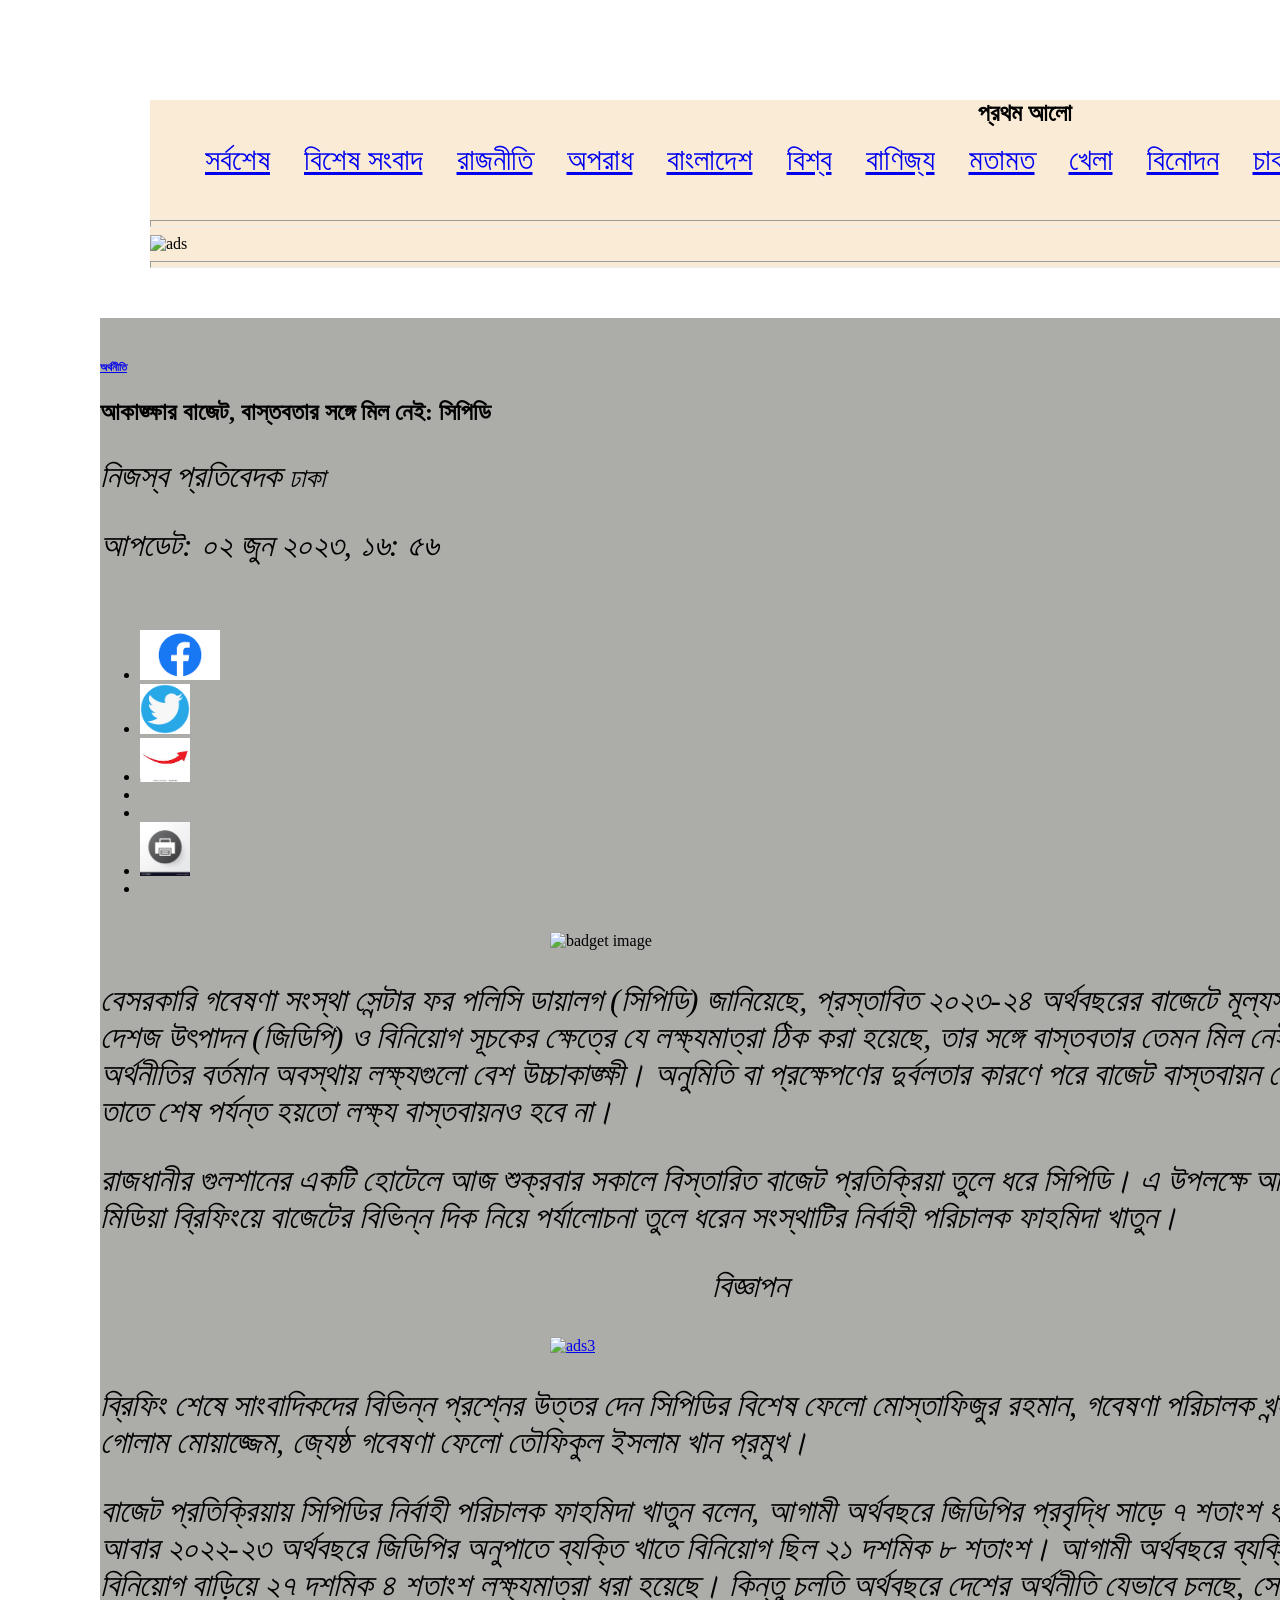
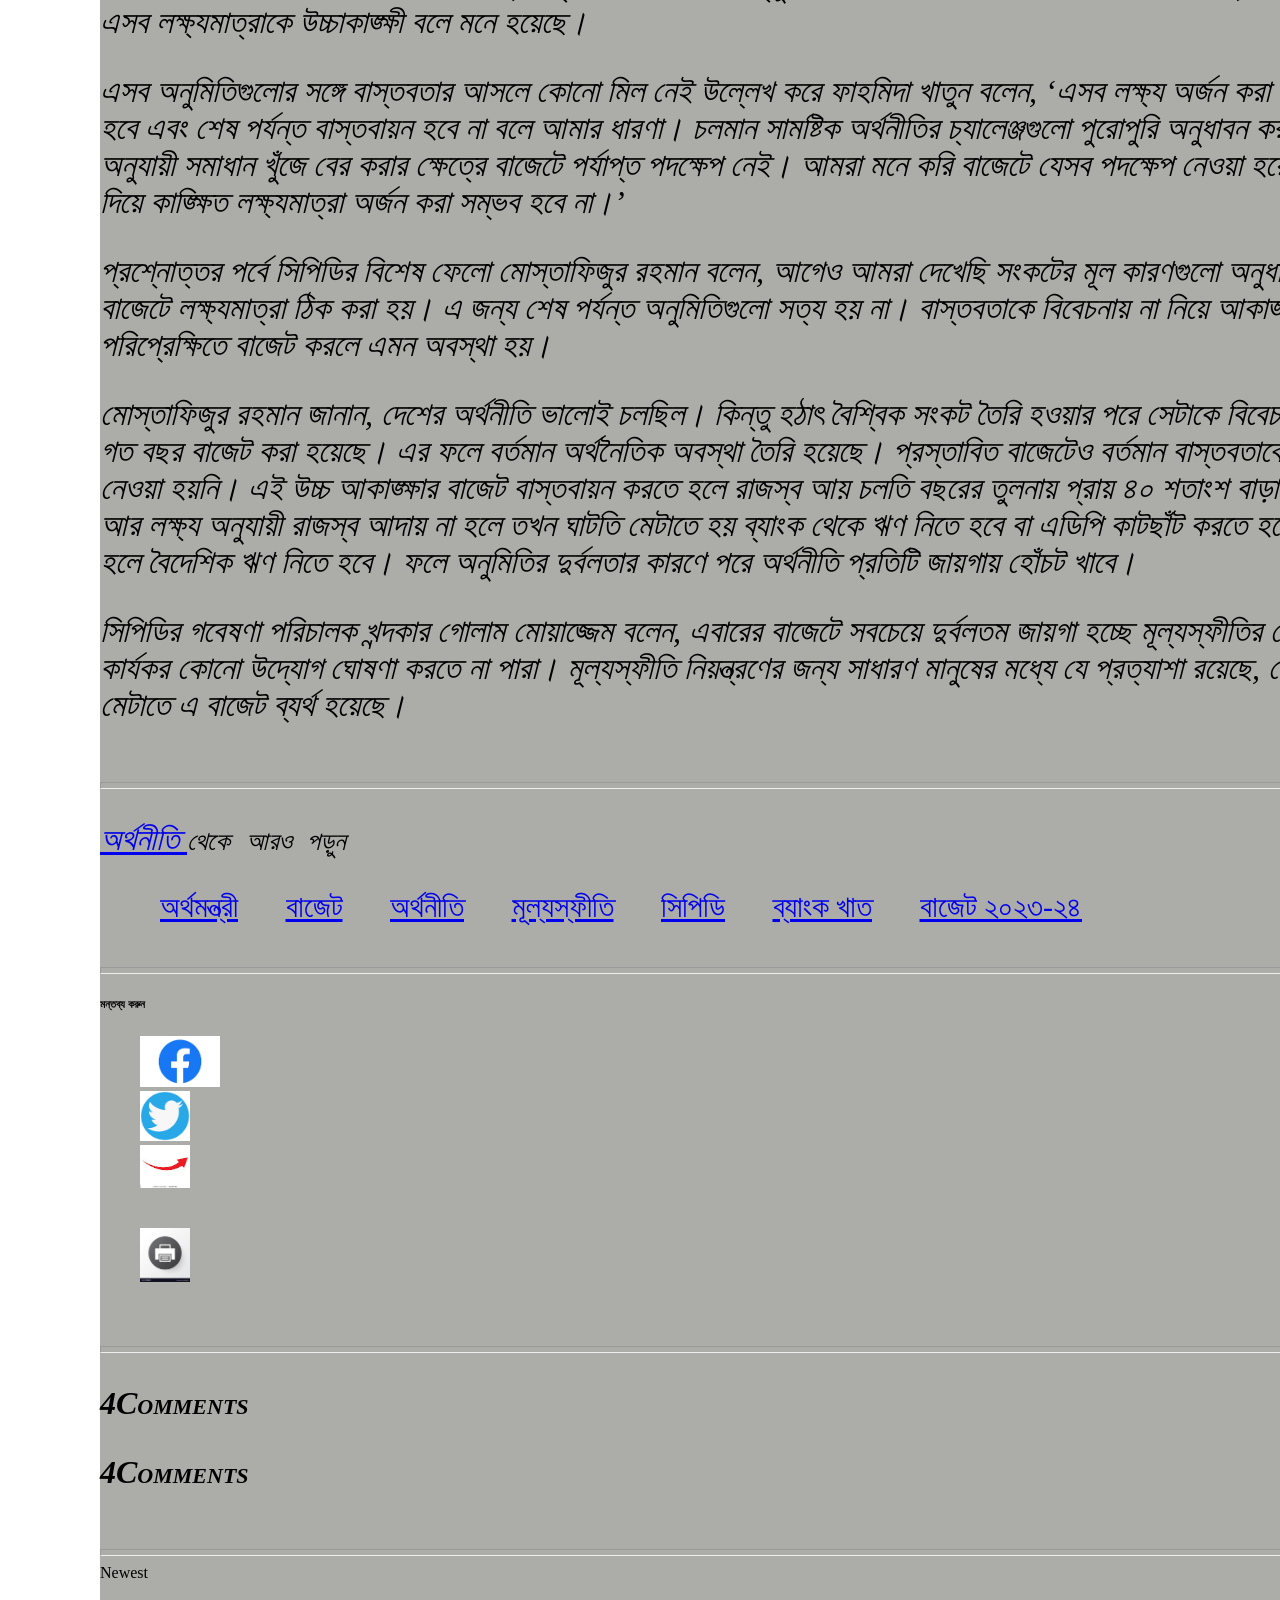
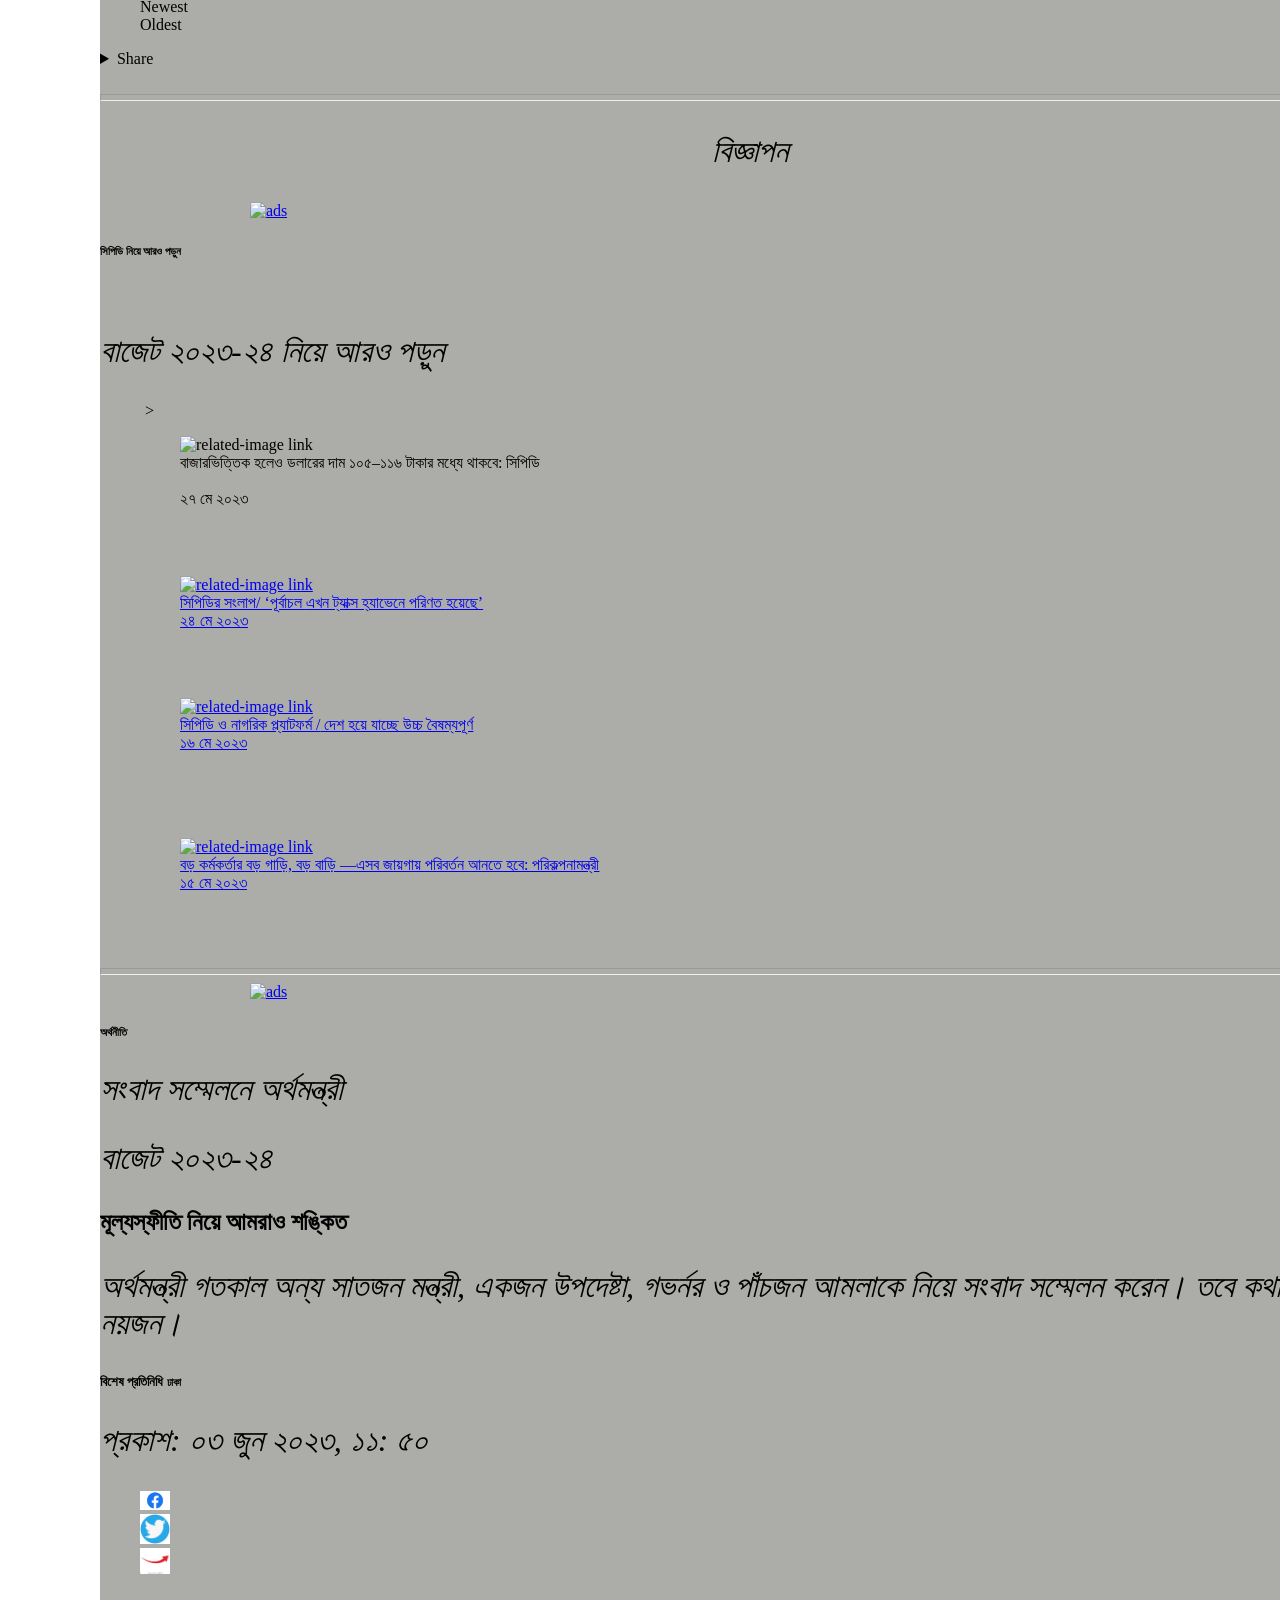
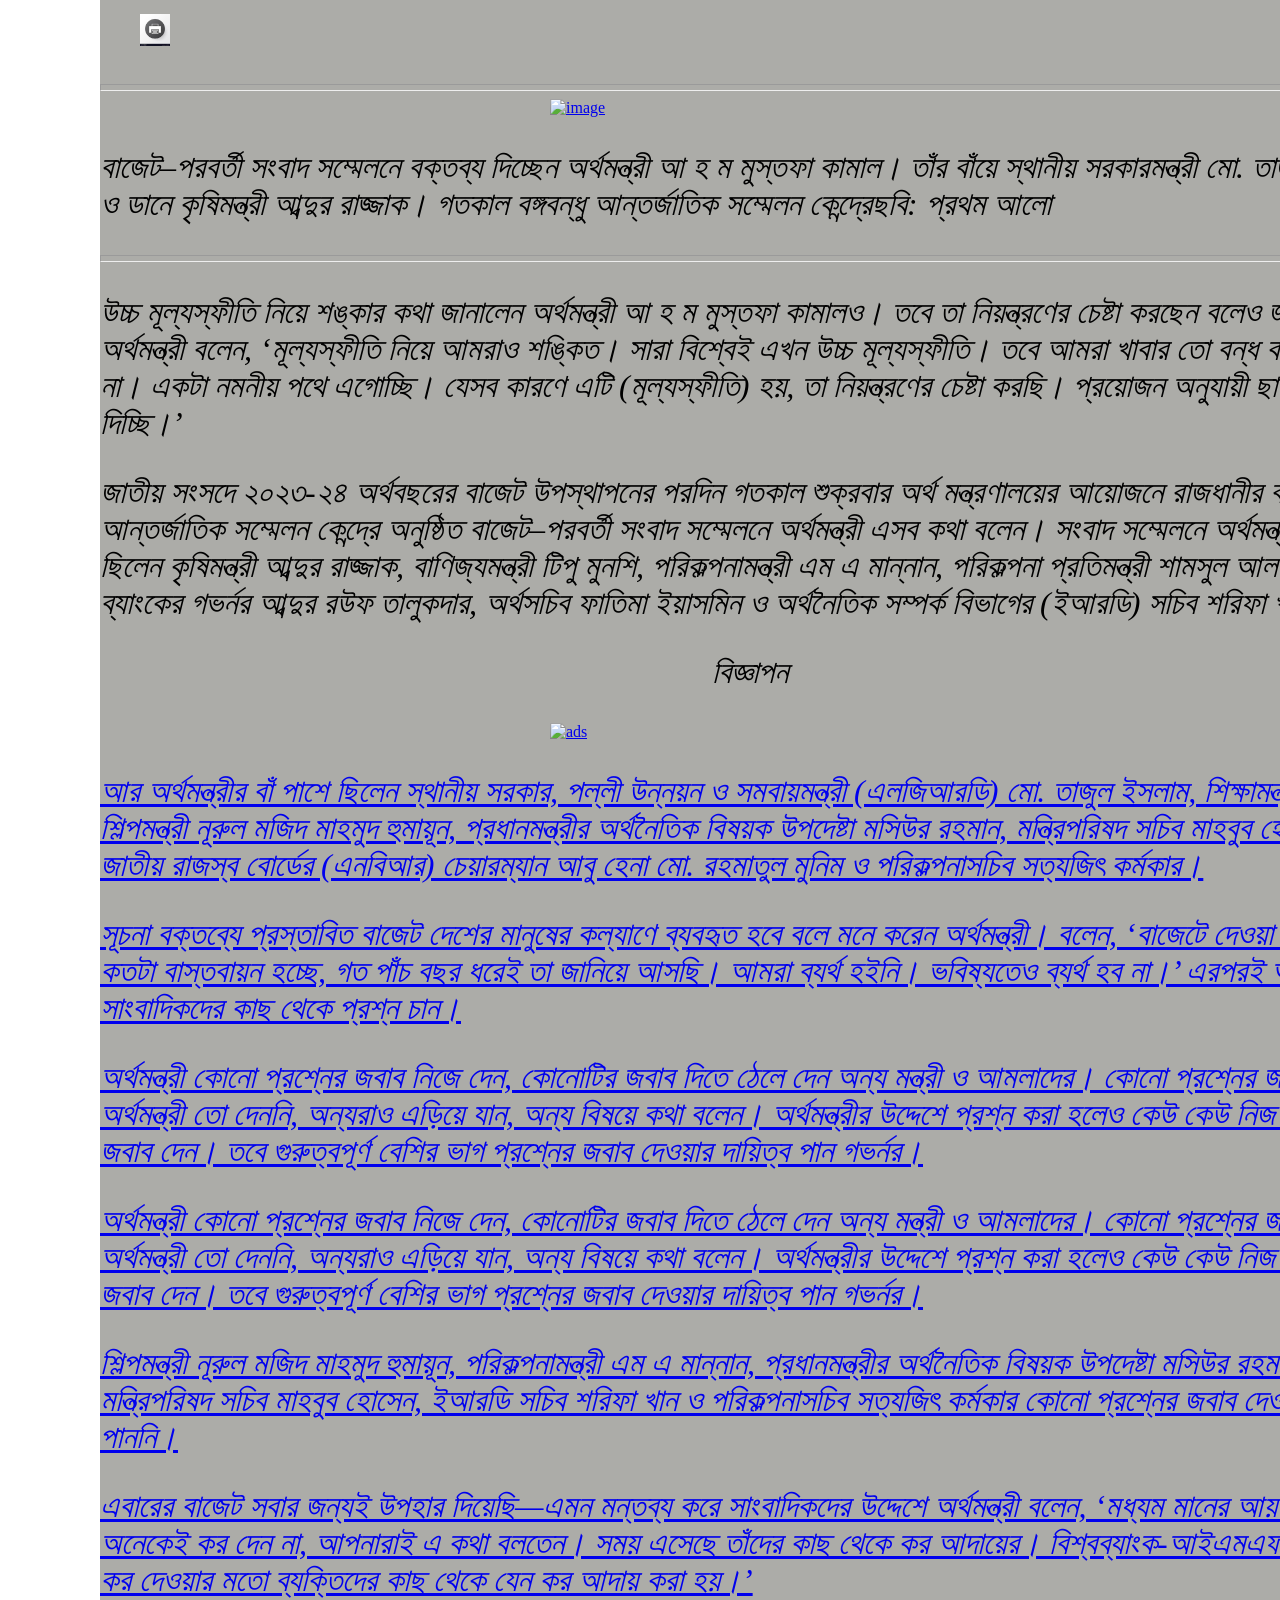
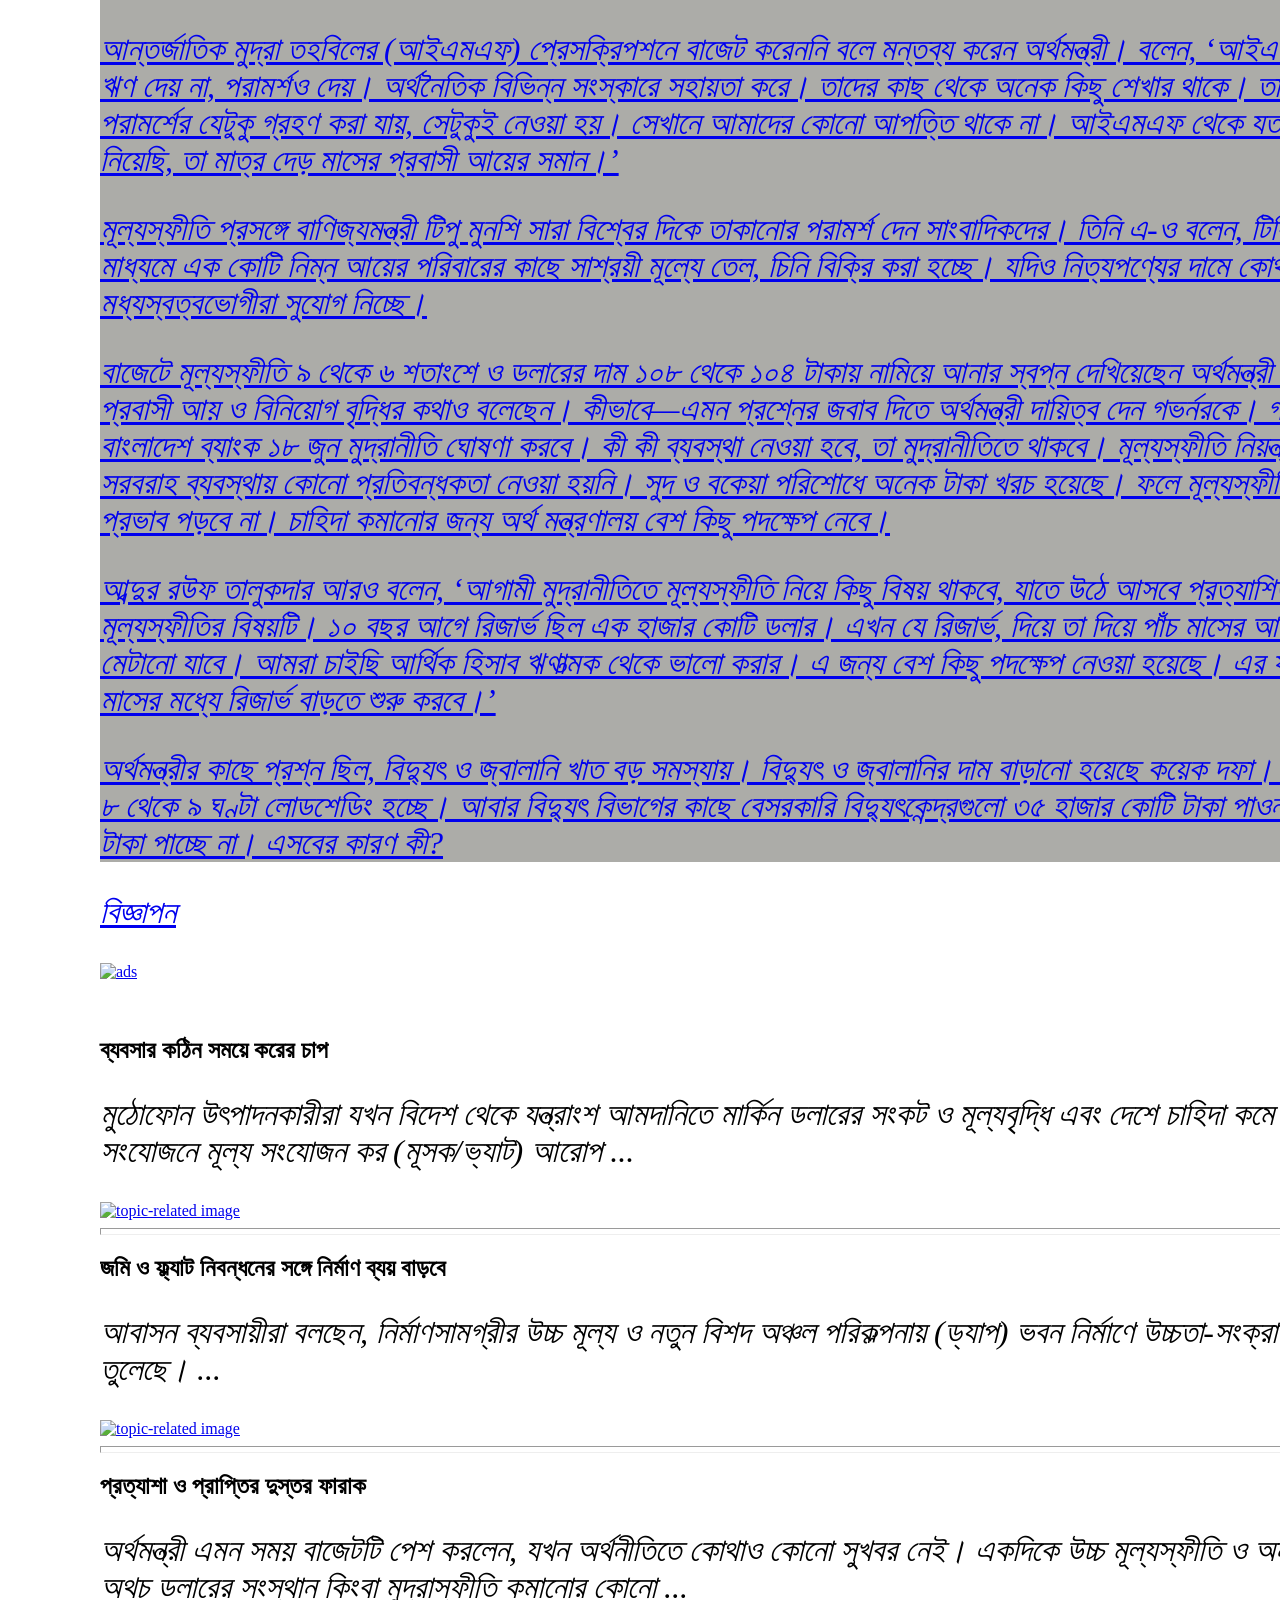
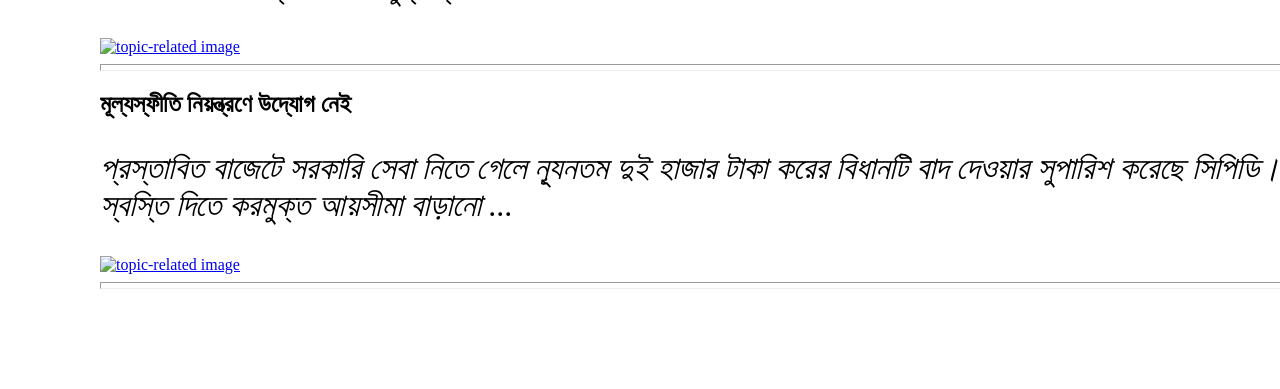
==== index2.html @ 580fdfc3 "kumrul" ====
<!DOCTYPE html>
<html lang="en">

<head>
    <meta charset="UTF-8">
    <meta http-equiv="X-UA-Compatible" content="IE=edge">
    <meta name="viewport" content="width=device-width, initial-scale=1.0">
    <title>Document</title>
    <link rel="stylesheet" href="./style.css">
</head>

<body>
    <header>
        <section id="left-side">
            <h1 class="center">প্রথম আলো</h1>
            <nav class="center-1">
                <ul type="none">
                    <li><a href="https://www.prothomalo.com/collection/latest">সর্বশেষ</a></li>
                    <li> <a href="https://www.prothomalo.com/collection/special-news">বিশেষ সংবাদ</a></li>
                    <li><a href="https://www.prothomalo.com/politics">রাজনীতি</a></li>
                    <li><a href="https://www.prothomalo.com/bangladesh/crime">অপরাধ</a></li>
                    <li><a href="https://www.prothomalo.com/bangladesh">বাংলাদেশ</a></li>
                    <li><a href="https://www.prothomalo.com/world">বিশ্ব</a></li>
                    <li><a href="https://www.prothomalo.com/business">বাণিজ্য</a></li>
                    <li><a href="https://www.prothomalo.com/opinion">মতামত</a></li>
                    <li><a href="https://www.prothomalo.com/sports">খেলা</a></li>
                    <li><a href="https://www.prothomalo.com/entertainment">বিনোদন</a></li>
                    <li><a href="https://www.prothomalo.com/chakri">চাকরি</a></li>
                    <li><a href="https://www.prothomalo.com/lifestyle">জীবনযাপন</a></li>
                </ul>
            </nav><br>
            <hr>
            <img class="center-center" src="https://tpc.googlesyndication.com/simgad/5088386105816211145" alt="ads">
            <hr>
        </section>
    </header>

    <section id="one">
        <br>
        <h6><a href="https://www.prothomalo.com/business/economics">অর্থনীতি</a></h6>
        <h1>আকাঙ্ক্ষার বাজেট, বাস্তবতার সঙ্গে মিল নেই:<bdi> সিপিডি </bdi></h1>
        <p>নিজস্ব প্রতিবেদক <small> ঢাকা</small></p>
        <p>আপডেট:<time datetime="০২ জুন ২০২৩"> ০২ জুন ২০২৩, ১৬: ৫৬</time> </p>
        <br>
        <nav class="right-center">
            <ul>
                <li><a
                        href="https://www.facebook.com/sharer.php?u=https%3A%2F%2Fwww.prothomalo.com%2Fbusiness%2Feconomics%2Fskcnb3nykr"><img
                            src="./facebook_logo.png" width="80" alt="facebook-logo"></a>
                </li>
                <li><a
                        href="https://twitter.com/intent/tweet?url=https%3A%2F%2Fwww.prothomalo.com%2Fbusiness%2Feconomics%2Fskcnb3nykr&text=%E0%A6%86%E0%A6%95%E0%A6%BE%E0%A6%99%E0%A7%8D%E0%A6%95%E0%A7%8D%E0%A6%B7%E0%A6%BE%E0%A6%B0%20%E0%A6%AC%E0%A6%BE%E0%A6%9C%E0%A7%87%E0%A6%9F%2C%20%E0%A6%AC%E0%A6%BE%E0%A6%B8%E0%A7%8D%E0%A6%A4%E0%A6%AC%E0%A6%A4%E0%A6%BE%E0%A6%B0%20%E0%A6%B8%E0%A6%99%E0%A7%8D%E0%A6%97%E0%A7%87%20%E0%A6%AE%E0%A6%BF%E0%A6%B2%20%E0%A6%A8%E0%A7%87%E0%A6%87%3A%20%E0%A6%B8%E0%A6%BF%E0%A6%AA%E0%A6%BF%E0%A6%A1%E0%A6%BF&hashtags="><img
                            src="./Twiter_logo.png" width="50" alt="twiter-logo"></a></li>
                <li><a href=""><img src="./arrow sing Logo.jpg" width="50" alt="arrow-logo"></a></li>
                <li><a href=""><img></a></li>
                <li><a href=""><img></a></li>
                <li><a href=""><img src="./printer icon.jpg" width="50" alt="printer-icon"></a></li>
                <li><a href=""><img></a></li>
            </ul>
        </nav>
        <br>
        <img class="center"
            src="https://images.prothomalo.com/prothomalo-bangla%2F2023-06%2F1a1f2895-3338-46bc-9389-0f0e1d585687%2F87c536b0_83f7_4d62_a951_beb219641e33.jpeg?auto=format%2Ccompress&fmt=webp&format=webp&w=640&dpr=0.7"
            alt="badget image" width="400">
        <p>বেসরকারি গবেষণা সংস্থা সেন্টার ফর পলিসি ডায়ালগ (সিপিডি) জানিয়েছে, প্রস্তাবিত ২০২৩-২৪ অর্থবছরের বাজেটে
            মূল্যস্ফীতি, মোট দেশজ উৎপাদন (জিডিপি) ও বিনিয়োগ সূচকের ক্ষেত্রে যে লক্ষ্যমাত্রা ঠিক করা হয়েছে, তার সঙ্গে
            বাস্তবতার তেমন মিল নেই। দেশের অর্থনীতির বর্তমান অবস্থায় লক্ষ্যগুলো বেশ উচ্চাকাঙ্ক্ষী। অনুমিতি বা
            প্রক্ষেপণের
            দুর্বলতার কারণে পরে বাজেট বাস্তবায়ন হোঁচট খাবে। তাতে শেষ পর্যন্ত হয়তো লক্ষ্য বাস্তবায়নও হবে না।</p>
        <p>রাজধানীর গুলশানের একটি হোটেলে আজ শুক্রবার সকালে বিস্তারিত বাজেট প্রতিক্রিয়া তুলে ধরে সিপিডি। এ উপলক্ষে
            আয়োজিত
            মিডিয়া ব্রিফিংয়ে বাজেটের বিভিন্ন দিক নিয়ে পর্যালোচনা তুলে ধরেন সংস্থাটির নির্বাহী পরিচালক ফাহমিদা খাতুন।
        </p>
        <p class="center">বিজ্ঞাপন</p>
        <a class="center"
            href="https://googleads.g.doubleclick.net/pcs/click?xai=[base64]&sai=AMfl-YTMuq5MRP1uqYsBCOn4aQPqOOZsIdN-yXxPgNc49a5EwS21IPSkkYRnrajxG0WVZWGPfqxP1-j8nHAwEiF547xNMtOenpgPDDCu-GRyGLirN3S-KZkFylwK5AR0p4o&sig=Cg0ArKJSzLRfTmu4ghQY&fbs_aeid=[gw_fbsaeid]&adurl=https://docs.google.com/forms/d/e/1FAIpQLSfctrtyma8u9CbpBIW5mMFS0llISg1J9PdzUiNBGLEJHPHDFA/viewform%3Fusp%3Dsf_link&nm=19&nx=65&ny=-172&mb=2"><img
                class="center" src="https://tpc.googlesyndication.com/simgad/10672469610374198808" alt="ads3"></a>

        <p>ব্রিফিং শেষে সাংবাদিকদের বিভিন্ন প্রশ্নের উত্তর দেন সিপিডির বিশেষ ফেলো মোস্তাফিজুর রহমান, গবেষণা পরিচালক
            খন্দকার গোলাম মোয়াজ্জেম, জ্যেষ্ঠ গবেষণা ফেলো তৌফিকুল ইসলাম খান প্রমুখ।</p>
        <p>বাজেট প্রতিক্রিয়ায় সিপিডির নির্বাহী পরিচালক ফাহমিদা খাতুন বলেন, আগামী অর্থবছরে জিডিপির প্রবৃদ্ধি সাড়ে ৭
            শতাংশ
            ধরা হয়েছে। আবার ২০২২-২৩ অর্থবছরে জিডিপির অনুপাতে ব্যক্তি খাতে বিনিয়োগ ছিল ২১ দশমিক ৮ শতাংশ। আগামী
            অর্থবছরে
            ব্যক্তিশ্রেণির বিনিয়োগ বাড়িয়ে ২৭ দশমিক ৪ শতাংশ লক্ষ্যমাত্রা ধরা হয়েছে। কিন্তু চলতি অর্থবছরে দেশের
            অর্থনীতি
            যেভাবে চলছে, সে আলোকে এসব লক্ষ্যমাত্রাকে উচ্চাকাঙ্ক্ষী বলে মনে হয়েছে।</p>
        <p>এসব অনুমিতিগুলোর সঙ্গে বাস্তবতার আসলে কোনো মিল নেই উল্লেখ করে ফাহমিদা খাতুন বলেন, ‘এসব লক্ষ্য অর্জন করা
            অনেক
            কঠিন হবে এবং শেষ পর্যন্ত বাস্তবায়ন হবে না বলে আমার ধারণা। চলমান সামষ্টিক অর্থনীতির চ্যালেঞ্জগুলো
            পুরোপুরি
            অনুধাবন করতে এবং সে অনুযায়ী সমাধান খুঁজে বের করার ক্ষেত্রে বাজেটে পর্যাপ্ত পদক্ষেপ নেই। আমরা মনে করি
            বাজেটে
            যেসব পদক্ষেপ নেওয়া হয়েছে, তা দিয়ে কাঙ্ক্ষিত লক্ষ্যমাত্রা অর্জন করা সম্ভব হবে না।’</p>
        <p>প্রশ্নোত্তর পর্বে সিপিডির বিশেষ ফেলো মোস্তাফিজুর রহমান বলেন, আগেও আমরা দেখেছি সংকটের মূল কারণগুলো অনুধাবন
            না
            করে বাজেটে লক্ষ্যমাত্রা ঠিক করা হয়। এ জন্য শেষ পর্যন্ত অনুমিতিগুলো সত্য হয় না। বাস্তবতাকে বিবেচনায় না
            নিয়ে
            আকাঙ্ক্ষার পরিপ্রেক্ষিতে বাজেট করলে এমন অবস্থা হয়।</p>
        <p>মোস্তাফিজুর রহমান জানান, দেশের অর্থনীতি ভালোই চলছিল। কিন্তু হঠাৎ বৈশ্বিক সংকট তৈরি হওয়ার পরে সেটাকে
            বিবেচনায়
            না নিয়ে গত বছর বাজেট করা হয়েছে। এর ফলে বর্তমান অর্থনৈতিক অবস্থা তৈরি হয়েছে। প্রস্তাবিত বাজেটেও বর্তমান
            বাস্তবতাকে বিবেচনায় নেওয়া হয়নি। এই উচ্চ আকাঙ্ক্ষার বাজেট বাস্তবায়ন করতে হলে রাজস্ব আয় চলতি বছরের তুলনায়
            প্রায় ৪০ শতাংশ বাড়াতে হবে। আর লক্ষ্য অনুযায়ী রাজস্ব আদায় না হলে তখন ঘাটতি মেটাতে হয় ব্যাংক থেকে ঋণ নিতে
            হবে
            বা এডিপি কাটছাঁট করতে হবে। তা না হলে বৈদেশিক ঋণ নিতে হবে। ফলে অনুমিতির দুর্বলতার কারণে পরে অর্থনীতি
            প্রতিটি
            জায়গায় হোঁচট খাবে।</p>
        <p>সিপিডির গবেষণা পরিচালক খন্দকার গোলাম মোয়াজ্জেম বলেন, এবারের বাজেটে সবচেয়ে দুর্বলতম জায়গা হচ্ছে
            মূল্যস্ফীতির
            ক্ষেত্রে কার্যকর কোনো উদ্যোগ ঘোষণা করতে না পারা। মূল্যস্ফীতি নিয়ন্ত্রণের জন্য সাধারণ মানুষের মধ্যে যে
            প্রত্যাশা রয়েছে, সে আকাঙ্ক্ষা মেটাতে এ বাজেট ব্যর্থ হয়েছে।</p>
        <br>
        <hr>
        <p><a href="https://www.prothomalo.com/business/economics"> অর্থনীতি </a> <code>থেকে আরও পড়ুন</code></p>
        <nav class="center-left">
            <ul type="none">
                <li>
                    <a
                        href="https://www.prothomalo.com/topic/%E0%A6%85%E0%A6%B0%E0%A7%8D%E0%A6%A5%E0%A6%AE%E0%A6%A8%E0%A7%8D%E0%A6%A4%E0%A7%8D%E0%A6%B0%E0%A7%80">
                        অর্থমন্ত্রী</a>
                </li>
                <li>
                    <a href="https://www.prothomalo.com/topic/%E0%A6%AC%E0%A6%BE%E0%A6%9C%E0%A7%87%E0%A6%9F">বাজেট</a>
                </li>
                <li>
                    <a
                        href="https://www.prothomalo.com/topic/%E0%A6%85%E0%A6%B0%E0%A7%8D%E0%A6%A5%E0%A6%A8%E0%A7%80%E0%A6%A4%E0%A6%BF">অর্থনীতি</a>
                </li>
                <li>
                    <a
                        href="https://www.prothomalo.com/topic/%E0%A6%AE%E0%A7%82%E0%A6%B2%E0%A7%8D%E0%A6%AF%E0%A6%B8%E0%A7%8D%E0%A6%AB%E0%A7%80%E0%A6%A4%E0%A6%BF">মূল্যস্ফীতি</a>
                </li>
                <li>
                    <a
                        href="https://www.prothomalo.com/topic/%E0%A6%B8%E0%A6%BF%E0%A6%AA%E0%A6%BF%E0%A6%A1%E0%A6%BF">সিপিডি</a>
                </li>
                <li>
                    <a
                        href="https://www.prothomalo.com/topic/%E0%A6%AC%E0%A7%8D%E0%A6%AF%E0%A6%BE%E0%A6%82%E0%A6%95-%E0%A6%96%E0%A6%BE%E0%A6%A4">ব্যাংক
                        খাত</a>
                </li>
                <li>
                    <a
                        href="https://www.prothomalo.com/topic/%E0%A6%AC%E0%A6%BE%E0%A6%9C%E0%A7%87%E0%A6%9F-%E0%A7%A8%E0%A7%A6%E0%A7%A8%E0%A7%A9-%E0%A7%A8%E0%A7%AA">বাজেট
                        ২০২৩-২৪</a>
                </li>
            </ul>
        </nav><br>
        <hr>
        <h6>মন্তব্য করুন</h6>
        <nav class="right-center">
            <ul type="none">
                <li><a
                        href="https://www.facebook.com/sharer.php?u=https%3A%2F%2Fwww.prothomalo.com%2Fbusiness%2Feconomics%2Fskcnb3nykr"><img
                            src="./facebook_logo.png" width="80" alt="facebook-logo"></a>
                </li>
                <li><a
                        href="https://twitter.com/intent/tweet?url=https%3A%2F%2Fwww.prothomalo.com%2Fbusiness%2Feconomics%2Fskcnb3nykr&text=%E0%A6%86%E0%A6%95%E0%A6%BE%E0%A6%99%E0%A7%8D%E0%A6%95%E0%A7%8D%E0%A6%B7%E0%A6%BE%E0%A6%B0%20%E0%A6%AC%E0%A6%BE%E0%A6%9C%E0%A7%87%E0%A6%9F%2C%20%E0%A6%AC%E0%A6%BE%E0%A6%B8%E0%A7%8D%E0%A6%A4%E0%A6%AC%E0%A6%A4%E0%A6%BE%E0%A6%B0%20%E0%A6%B8%E0%A6%99%E0%A7%8D%E0%A6%97%E0%A7%87%20%E0%A6%AE%E0%A6%BF%E0%A6%B2%20%E0%A6%A8%E0%A7%87%E0%A6%87%3A%20%E0%A6%B8%E0%A6%BF%E0%A6%AA%E0%A6%BF%E0%A6%A1%E0%A6%BF&hashtags="><img
                            src="./Twiter_logo.png" width="50" alt="twiter-logo"></a></li>
                <li><a href=""><img src="./arrow sing Logo.jpg" width="50" alt="arrow-logo"></a></li>
                <li><a href=""><img></a></li>
                <li><a href=""><img></a></li>
                <li><a href=""><img src="./printer icon.jpg" width="50" alt="printer-icon"></a></li>
                <li><a href=""><img></a></li>
            </ul>
        </nav>
        <br>
        <hr>
        <p><b>4Comments</b></p>
        <p class="right"><b>4Comments</b></p>
        <br>
        <hr>
        <details">
            <summary>Newest</summary>
            <ul type="none">
                <li>Newest</li>
                <li>Oldest</li>
            </ul>
            </details>
            <details class="right">
                <summary>Share</summary>
                <ul type="none">
                    <li><a><img src="./Twiter_logo.png"></a></li>
                    <li><a href=""><img src="./facebook_logo.png" width="30" alt="fb-logo"> </a></li>
                </ul>
            </details>

            <br>
            <hr>
            <p class="center">বিজ্ঞাপন</p>
            <a
                href="https://googleads.g.doubleclick.net/pcs/click?xai=[base64]&sai=AMfl-YTgwOcUrX0Kx6wZ8lCmRoLxMfLuuJ58GZWMhF4FR99AxWeHFdbSc5P9jGpSNR0QzZmBiLnQ6NqhmsJoiaIdgcRFbxNTt25WL3TVaijNDkPJ6SM3bg2KJR6DBgbNu6I&sig=Cg0ArKJSzKd87kzKEblC&fbs_aeid=[gw_fbsaeid]&adurl=http://orionelectronicsbd.com/%3Ffbclid%3DIwAR2cYzohZswQ0IQIjbDSvB8L3P4xL82Z3TBqrqsrJ8HTWR9b1oOC3CKMZYE&nm=12&nx=180&ny=-93&mb=2"><img
                    class="center-2" src="https://tpc.googlesyndication.com/simgad/16714054694894329555" alt="ads"></a>
            <h6>সিপিডি নিয়ে আরও পড়ুন</h6>
            <br>
            <p>বাজেট ২০২৩-২৪ নিয়ে আরও পড়ুন</p>
            <nav class="center--1">
                <ul type="none">
                    <li>
                        <a href="https://www.prothomalo.com/business/economics/e2i8el54sa"></a>>
                        <figure><img
                                src="https://images.prothomalo.com/prothomalo-bangla%2F2021-05%2F06b55633-35b4-40cd-b28a-39fd79f5d405%2FCPD_logo_box.jpg?rect=0%2C0%2C1601%2C1067&auto=format%2Ccompress&fmt=webp&format=webp&w=240&dpr=0.7"
                                width="20%" alt="related-image link"><br>
                            <figcaption> বাজারভিত্তিক হলেও<wbr> ডলারের দাম ১০৫–১১৬ টাকার <wbr>মধ্যে থাকবে: সিপিডি
                            </figcaption><br>
                            <time datetime="২৭ মে ২০২৩">২৭ মে ২০২৩</time>
                        </figure>
                        </a>
                    </li><br>
                    <li>
                        <a href="https://www.prothomalo.com/business/economics/i6qgsn4rgl">
                            <figure><img
                                    src="https://images.prothomalo.com/prothomalo-bangla%2F2023-05%2F9c744618-5187-4b4d-a1b0-1c01354405ea%2FTAS_5630032042.JPG?rect=0%2C0%2C6466%2C4311&auto=format%2Ccompress&fmt=webp&format=webp&w=240&dpr=0.7"
                                    width="20%" width="20%" alt="related-image link"><br>
                                <figcaption> সিপিডির সংলাপ/ ‘পূর্বাচল <wbr>এখন ট্যাক্স হ্যাভেনে পরিণত <wbr> হয়েছে’
                                </figcaption>
                                <time datetime="২৪ মে ২০২৩">২৪ মে ২০২৩</time>

                            </figure>
                        </a>
                    </li><br>
                    <li>
                        <a href="https://www.prothomalo.com/business/nhds0twcsg">
                            <figure> <img
                                    src="https://images.prothomalo.com/prothomalo-bangla%2F2023-05%2F95d152a2-48a8-44d6-a447-2c82f33b6fee%2F_DH0781_20230515_CPD_010.JPG?auto=format%2Ccompress&fmt=webp&format=webp&w=240&dpr=0.7"
                                    width="20%" alt="related-image link"><br>
                                <figcaption> সিপিডি ও নাগরিক প্ল্যাটফর্ম /<wbr> দেশ হয়ে যাচ্ছে উচ্চ বৈষম্যপূর্ণ <br>
                                    <time datetime="১৬ মে ২০২৩">১৬ মে ২০২৩</time>
                                </figcaption>
                            </figure>
                        </a>
                    </li>
                    <br><br>
                    <li><a href="https://www.prothomalo.com/business/economics/r9pz9sy7ur">
                            <figure><img
                                    src="https://images.prothomalo.com/prothomalo-bangla%2F2023-05%2Fa64266cf-cb2a-4ea4-90cd-7578c30911b2%2F73308774_ee64_48a6_98a9_4ace7c5b8dac.jpeg?rect=1%2C0%2C1280%2C853&auto=format%2Ccompress&fmt=webp&format=webp&w=240&dpr=0.7"
                                    width="20%" alt="related-image link"><br>
                                <figcaption>বড় কর্মকর্তার বড় গাড়ি, বড় <wbr>বাড়ি —এসব জায়গায় পরিবর্তন <wbr> আনতে হবে: পরিকল্পনামন্ত্রী
                                    <br>
                                    <time datetime="১৫ মে ২০২৩">১৫ মে ২০২৩</time>

                                </figcaption>
                            </figure>
                        </a>
                    </li>
                </ul>

            </nav>
            <br>
            <hr>
            <a
                href="https://www.googleadservices.com/pagead/aclk?sa=L&ai=[base64]&ae=1&num=1&cid=CAQSKQBygQiDpPOlvLXK94dAThYEkFQMxbFfsPZjcwEMilrSzraFaUd01xj-GAE&sig=AOD64_3HvHe5rzjyFnbMFzXn2YIt8POGrg&client=ca-pub-5384738084769901&rf=2&nb=17&adurl=https://deencommerce.com/%3Futm_source%3Dgoogle_display%26utm_medium%3Dbanner%26utm_campaign%3Dbike_suzuki%26utm_id%3Djune_2023%26utm_content%3Dstill%26gclid%3DEAIaIQobChMI8bDIrKum_wIVJBvVCh3d8whoEAEYASAAEgKQwvD_BwE"><img
                    class="center-2"
                    src="https://tpc.googlesyndication.com/simgad/9737544121844019392?sqp=4sqPyQQ7QjkqNxABHQAAtEIgASgBMAk4A0DwkwlYAWBfcAKAAQGIAQGdAQAAgD-oAQGwAYCt4gS4AV_FAS2ynT4&rs=AOga4qnjgehoOQVAtmY1p6lR0h6TLds01g"
                    alt="ads"></a>


            <h6>অর্থনীতি</h6>
            <p>সংবাদ সম্মেলনে অর্থমন্ত্রী</p>
            <p><time datetime="২০২৩-২৪">বাজেট ২০২৩-২৪</time></p>
            <h1>মূল্যস্ফীতি নিয়ে আমরাও শঙ্কিত</h1>
            <p>অর্থমন্ত্রী গতকাল অন্য সাতজন মন্ত্রী, একজন উপদেষ্টা, গভর্নর ও পাঁচজন আমলাকে নিয়ে সংবাদ
                সম্মেলন
                করেন। তবে কথা বলেছেন নয়জন।
            </p>
            <h5>বিশেষ প্রতিনিধি <small> ঢাকা</small></h5>
            <p>প্রকাশ:<time datetime="০৩ জুন ২০২৩"> ০৩ জুন ২০২৩, ১১: ৫০</time></p>
            <nav class="right">
                <ul type="none">
                    <li><a
                            href="https://www.facebook.com/sharer.php?u=https%3A%2F%2Fwww.prothomalo.com%2Fbusiness%2Feconomics%2Fskcnb3nykr"><img
                                src="./facebook_logo.png" width="30" alt="facebook-logo"></a>
                    </li>
                    <li><a
                            href="https://twitter.com/intent/tweet?url=https%3A%2F%2Fwww.prothomalo.com%2Fbusiness%2Feconomics%2Fskcnb3nykr&text=%E0%A6%86%E0%A6%95%E0%A6%BE%E0%A6%99%E0%A7%8D%E0%A6%95%E0%A7%8D%E0%A6%B7%E0%A6%BE%E0%A6%B0%20%E0%A6%AC%E0%A6%BE%E0%A6%9C%E0%A7%87%E0%A6%9F%2C%20%E0%A6%AC%E0%A6%BE%E0%A6%B8%E0%A7%8D%E0%A6%A4%E0%A6%AC%E0%A6%A4%E0%A6%BE%E0%A6%B0%20%E0%A6%B8%E0%A6%99%E0%A7%8D%E0%A6%97%E0%A7%87%20%E0%A6%AE%E0%A6%BF%E0%A6%B2%20%E0%A6%A8%E0%A7%87%E0%A6%87%3A%20%E0%A6%B8%E0%A6%BF%E0%A6%AA%E0%A6%BF%E0%A6%A1%E0%A6%BF&hashtags="><img
                                src="./Twiter_logo.png" width="30" alt="twiter-logo"></a></li>
                    <li><a href=""><img src="./arrow sing Logo.jpg" width="30" alt="arrow-logo"></a></li>
                    <li><a href=""><img></a></li>
                    <li><a href=""><img></a></li>
                    <li><a href=""><img src="./printer icon.jpg" width="30" alt="printer-icon"></a></li>
                    <li><a href=""><img></a></li>
                </ul>
            </nav>
            <hr>

            <a
                href="https://images.prothomalo.com/prothomalo-bangla%2F2023-06%2F916e93e1-96bf-415f-8890-daf2afefb778%2F_SK_9875042058.JPG?auto=format%2Ccompress&fmt=webp&format=webp&w=300&dpr=0.5">
                <img class="center"
                    src="https://images.prothomalo.com/prothomalo-bangla%2F2023-06%2F916e93e1-96bf-415f-8890-daf2afefb778%2F_SK_9875042058.JPG?auto=format%2Ccompress&fmt=webp&format=webp&w=300&dpr=0.5"
                    alt="image" width="400">
            </a>
            <p>বাজেট–পরবর্তী সংবাদ সম্মেলনে বক্তব্য দিচ্ছেন অর্থমন্ত্রী আ হ ম মুস্তফা কামাল। তাঁর বাঁয়ে
                স্থানীয়
                সরকারমন্ত্রী মো. তাজুল ইসলাম ও ডানে কৃষিমন্ত্রী আব্দুর রাজ্জাক। গতকাল বঙ্গবন্ধু আন্তর্জাতিক সম্মেলন
                কেন্দ্রেছবি: প্রথম আলো</p>
            <hr>
            <p>উচ্চ মূল্যস্ফীতি নিয়ে শঙ্কার কথা জানালেন অর্থমন্ত্রী আ হ ম মুস্তফা কামালও। তবে তা নিয়ন্ত্রণের
                চেষ্টা করছেন বলেও জানান তিনি। অর্থমন্ত্রী বলেন, ‘মূল্যস্ফীতি নিয়ে আমরাও শঙ্কিত। সারা বিশ্বেই এখন
                উচ্চ
                মূল্যস্ফীতি। তবে আমরা খাবার তো বন্ধ করতে পারব না। একটা নমনীয় পথে এগোচ্ছি। যেসব কারণে এটি
                (মূল্যস্ফীতি)
                হয়,
                তা নিয়ন্ত্রণের চেষ্টা করছি। প্রয়োজন অনুযায়ী ছাড়ও দিচ্ছি।’</p>
            <p>জাতীয় সংসদে ২০২৩-২৪ অর্থবছরের বাজেট উপস্থাপনের পরদিন গতকাল শুক্রবার অর্থ মন্ত্রণালয়ের আয়োজনে
                রাজধানীর বঙ্গবন্ধু আন্তর্জাতিক সম্মেলন কেন্দ্রে অনুষ্ঠিত বাজেট–পরবর্তী সংবাদ সম্মেলনে অর্থমন্ত্রী
                এসব
                কথা
                বলেন। সংবাদ সম্মেলনে অর্থমন্ত্রীর ডানে ছিলেন কৃষিমন্ত্রী আব্দুর রাজ্জাক, বাণিজ্যমন্ত্রী টিপু মুনশি,
                পরিকল্পনামন্ত্রী এম এ মান্নান, পরিকল্পনা প্রতিমন্ত্রী শামসুল আলম, বাংলাদেশ ব্যাংকের গভর্নর আব্দুর
                রউফ
                তালুকদার, অর্থসচিব ফাতিমা ইয়াসমিন ও অর্থনৈতিক সম্পর্ক বিভাগের (ইআরডি) সচিব শরিফা খান। </p>

            <p class="center">বিজ্ঞাপন</p>
            <a
                href="https://googleads.g.doubleclick.net/pcs/click?xai=[base64]&sai=AMfl-YTiE38NpeEiTj0-lLvA6AqT0iYfBTji0x7qOGQGyMyofxRLHQsnXgsUC5sCR8P-J-7FtOohbqXJFslzkcTCkHyzQTmDdmXLwuE9FgAhW7Ygxsx7pRL4lX7SUxdShvs&sig=Cg0ArKJSzDg3u9ts-pMv&fbs_aeid=[gw_fbsaeid]&adurl=https://docs.google.com/forms/d/e/1FAIpQLSfctrtyma8u9CbpBIW5mMFS0llISg1J9PdzUiNBGLEJHPHDFA/viewform%3Fusp%3Dsf_link&nm=11&nx=116&ny=-152&mb=2"><img
                    class="center" src="https://tpc.googlesyndication.com/simgad/10672469610374198808" alt="ads"
                    width="400">
                <p>আর অর্থমন্ত্রীর বাঁ পাশে ছিলেন স্থানীয় সরকার, পল্লী উন্নয়ন ও সমবায়মন্ত্রী (এলজিআরডি) মো.
                    তাজুল
                    ইসলাম, শিক্ষামন্ত্রী দীপু মনি, শিল্পমন্ত্রী নূরুল মজিদ মাহমুদ হুমায়ূন, প্রধানমন্ত্রীর অর্থনৈতিক
                    বিষয়ক
                    উপদেষ্টা মসিউর রহমান, মন্ত্রিপরিষদ সচিব মাহবুব হোসেন, জাতীয় রাজস্ব বোর্ডের (এনবিআর) চেয়ারম্যান
                    আবু
                    হেনা
                    মো.
                    রহমাতুল মুনিম ও পরিকল্পনাসচিব সত্যজিৎ কর্মকার।</p>
                <p>সূচনা বক্তব্যে প্রস্তাবিত বাজেট দেশের মানুষের কল্যাণে ব্যবহৃত হবে বলে মনে করেন অর্থমন্ত্রী।
                    বলেন,
                    ‘বাজেটে দেওয়া প্রতিশ্রুতি কতটা বাস্তবায়ন হচ্ছে, গত পাঁচ বছর ধরেই তা জানিয়ে আসছি। আমরা ব্যর্থ
                    হইনি।
                    ভবিষ্যতেও
                    ব্যর্থ হব না।’ এরপরই অর্থমন্ত্রী সাংবাদিকদের কাছ থেকে প্রশ্ন চান। </p>
                <p>অর্থমন্ত্রী কোনো প্রশ্নের জবাব নিজে দেন, কোনোটির জবাব দিতে ঠেলে দেন অন্য মন্ত্রী ও আমলাদের।
                    কোনো
                    প্রশ্নের জবাব অর্থমন্ত্রী তো দেননি, অন্যরাও এড়িয়ে যান, অন্য বিষয়ে কথা বলেন। অর্থমন্ত্রীর উদ্দেশে
                    প্রশ্ন
                    করা
                    হলেও কেউ কেউ নিজ দায়িত্বে জবাব দেন। তবে গুরুত্বপূর্ণ বেশির ভাগ প্রশ্নের জবাব দেওয়ার দায়িত্ব পান
                    গভর্নর।
                </p>
                <p>অর্থমন্ত্রী কোনো প্রশ্নের জবাব নিজে দেন, কোনোটির জবাব দিতে ঠেলে দেন অন্য মন্ত্রী ও আমলাদের।
                    কোনো
                    প্রশ্নের জবাব অর্থমন্ত্রী তো দেননি, অন্যরাও এড়িয়ে যান, অন্য বিষয়ে কথা বলেন। অর্থমন্ত্রীর উদ্দেশে
                    প্রশ্ন
                    করা
                    হলেও কেউ কেউ নিজ দায়িত্বে জবাব দেন। তবে গুরুত্বপূর্ণ বেশির ভাগ প্রশ্নের জবাব দেওয়ার দায়িত্ব পান
                    গভর্নর।
                </p>
                <p>শিল্পমন্ত্রী নূরুল মজিদ মাহমুদ হুমায়ূন, পরিকল্পনামন্ত্রী এম এ মান্নান, প্রধানমন্ত্রীর
                    অর্থনৈতিক
                    বিষয়ক উপদেষ্টা মসিউর রহমান, মন্ত্রিপরিষদ সচিব মাহবুব হোসেন, ইআরডি সচিব শরিফা খান ও পরিকল্পনাসচিব
                    সত্যজিৎ
                    কর্মকার কোনো প্রশ্নের জবাব দেওয়ার সুযোগ পাননি। </p>
                <p>এবারের বাজেট সবার জন্যই উপহার দিয়েছি—এমন মন্তব্য করে সাংবাদিকদের উদ্দেশে অর্থমন্ত্রী বলেন,
                    ‘মধ্যম
                    মানের আয় করা অনেকেই কর দেন না, আপনারাই এ কথা বলতেন। সময় এসেছে তাঁদের কাছ থেকে কর আদায়ের।
                    বিশ্বব্যাংক-আইএমএফও
                    বলেছে, কর দেওয়ার মতো ব্যক্তিদের কাছ থেকে যেন কর আদায় করা হয়।’ </p>
                <p>আন্তর্জাতিক মুদ্রা তহবিলের (আইএমএফ) প্রেসক্রিপশনে বাজেট করেননি বলে মন্তব্য করেন অর্থমন্ত্রী।
                    বলেন, ‘আইএমএফ শুধু ঋণ দেয় না, পরামর্শও দেয়। অর্থনৈতিক বিভিন্ন সংস্কারে সহায়তা করে। তাদের কাছ
                    থেকে
                    অনেক
                    কিছু
                    শেখার থাকে। তাদের পরামর্শের যেটুকু গ্রহণ করা যায়, সেটুকুই নেওয়া হয়। সেখানে আমাদের কোনো আপত্তি
                    থাকে
                    না।
                    আইএমএফ থেকে যতটুকু ঋণ নিয়েছি, তা মাত্র দেড় মাসের প্রবাসী আয়ের সমান।’ </p>
                <p>মূল্যস্ফীতি প্রসঙ্গে বাণিজ্যমন্ত্রী টিপু মুনশি সারা বিশ্বের দিকে তাকানোর পরামর্শ দেন
                    সাংবাদিকদের।
                    তিনি এ-ও বলেন, টিসিবির মাধ্যমে এক কোটি নিম্ন আয়ের পরিবারের কাছে সাশ্রয়ী মূল্যে তেল, চিনি বিক্রি
                    করা
                    হচ্ছে।
                    যদিও নিত্যপণ্যের দামে কোথাও কোথাও মধ্যস্বত্বভোগীরা সুযোগ নিচ্ছে।</p>
                <p>বাজেটে মূল্যস্ফীতি ৯ থেকে ৬ শতাংশে ও ডলারের দাম ১০৮ থেকে ১০৪ টাকায় নামিয়ে আনার স্বপ্ন
                    দেখিয়েছেন
                    অর্থমন্ত্রী। রিজার্ভ, প্রবাসী আয় ও বিনিয়োগ বৃদ্ধির কথাও বলেছেন। কীভাবে—এমন প্রশ্নের জবাব দিতে
                    অর্থমন্ত্রী
                    দায়িত্ব দেন গভর্নরকে। গভর্নর বলেন, বাংলাদেশ ব্যাংক ১৮ জুন মুদ্রানীতি ঘোষণা করবে। কী কী ব্যবস্থা
                    নেওয়া
                    হবে,
                    তা মুদ্রানীতিতে থাকবে। মূল্যস্ফীতি নিয়ন্ত্রণে সরবরাহ ব্যবস্থায় কোনো প্রতিবন্ধকতা নেওয়া হয়নি। সুদ
                    ও
                    বকেয়া
                    পরিশোধে অনেক টাকা খরচ হয়েছে। ফলে মূল্যস্ফীতিতে কোনো প্রভাব পড়বে না। চাহিদা কমানোর জন্য অর্থ
                    মন্ত্রণালয়
                    বেশ
                    কিছু পদক্ষেপ নেবে।</p>
                <p>আব্দুর রউফ তালুকদার আরও বলেন, ‘আগামী মুদ্রানীতিতে মূল্যস্ফীতি নিয়ে কিছু বিষয় থাকবে, যাতে উঠে
                    আসবে
                    প্রত্যাশিত মূল্যস্ফীতির বিষয়টি। ১০ বছর আগে রিজার্ভ ছিল এক হাজার কোটি ডলার। এখন যে রিজার্ভ, দিয়ে
                    তা
                    দিয়ে
                    পাঁচ
                    মাসের আমদানি দায় মেটানো যাবে। আমরা চাইছি আর্থিক হিসাব ঋণাত্মক থেকে ভালো করার। এ জন্য বেশ কিছু
                    পদক্ষেপ
                    নেওয়া
                    হয়েছে। এর ফলে কয়েক মাসের মধ্যে রিজার্ভ বাড়তে শুরু করবে।’</p>


                <p>অর্থমন্ত্রীর কাছে প্রশ্ন ছিল, বিদ্যুৎ ও জ্বালানি খাত বড় সমস্যায়। বিদ্যুৎ ও জ্বালানির দাম
                    বাড়ানো
                    হয়েছে কয়েক দফা। এখন দৈনিক ৮ থেকে ৯ ঘণ্টা লোডশেডিং হচ্ছে। আবার বিদ্যুৎ বিভাগের কাছে বেসরকারি
                    বিদ্যুৎকেন্দ্রগুলো ৩৫ হাজার কোটি টাকা পাওনা থাকলেও টাকা পাচ্ছে না। এসবের কারণ কী? </p>
    </section>




    <aside class="right">
        <p class="p-ctr">বিজ্ঞাপন</p>
        <a
            href="https://googleads.g.doubleclick.net/pcs/click?xai=[base64]&sai=AMfl-YT7M8dKJpjRXCUoE0BZh9B8dBtvnYhjb5j0m59iXCePtiXXwyCJznlQnb85ucD3TwlNlrt4VSTo2S65yuO72KGWnf3lKiVOibOINki_37UhkXXjG_HJlbgGqlDtSwA&sig=Cg0ArKJSzEo_gH0q8Buw&fbs_aeid=[gw_fbsaeid]&adurl=https://shantaholdings.com/ongoing/project/adore&nm=16&nx=130&ny=-82&mb=2"><img
                class="l-center" src="https://tpc.googlesyndication.com/simgad/10031748475578869786" alt="ads"
                width="200"></a>
        <br><br><br>

        <h1> ব্যবসার কঠিন সময়ে করের চাপ</h1>
        <p>মুঠোফোন উৎপাদনকারীরা যখন বিদেশ থেকে যন্ত্রাংশ আমদানিতে মার্কিন ডলারের সংকট ও মূল্যবৃদ্ধি
            এবং
            দেশে চাহিদা কমে যাওয়া নিয়ে বিপাকে রয়েছেন, তখন মুঠোফোন উৎপাদন ও সংযোজনে মূল্য সংযোজন কর (মূসক/ভ্যাট)
            আরোপ
            ...</p>
        <a href="https://www.prothomalo.com/business/economics/jzmwjm40mg"><img class="right"
                src="https://images.prothomalo.com/prothomalo-bangla%2F2023-06%2F8cc5818c-75ab-488b-b845-5de0ac96c999%2Fec32168a-b882-4464-a220-cb479b006d43.jpg?rect=0%2C0%2C1600%2C1067&auto=format%2Ccompress&fmt=webp&format=webp&w=128&dpr=0.8"
                alt="topic-related image" width="40%"></a>
        <hr>

        <h1> জমি ও ফ্ল্যাট নিবন্ধনের সঙ্গে নির্মাণ ব্যয় বাড়বে</h1>
        <p>আবাসন ব্যবসায়ীরা বলছেন, নির্মাণসামগ্রীর উচ্চ মূল্য ও নতুন বিশদ অঞ্চল পরিকল্পনায় (ড্যাপ)
            ভবন
            নির্মাণে উচ্চতা-সংক্রান্ত বিধিনিষেধ আবাসন খাতের ব্যবসাকে জটিল করে তুলেছে।
            ...</p>
        <a href="https://www.prothomalo.com/business/economics/wa84qabfcb"><img class="right"
                src="https://images.prothomalo.com/prothomalo-bangla%2F2023-06%2F8cc5818c-75ab-488b-b845-5de0ac96c999%2Fec32168a-b882-4464-a220-cb479b006d43.jpg?rect=0%2C0%2C1600%2C1067&auto=format%2Ccompress&fmt=webp&format=webp&w=128&dpr=0.8"
                alt="topic-related image" width="40%"></a>
        <hr>

        <h1> প্রত্যাশা ও প্রাপ্তির দুস্তর ফারাক</h1>
        <p>অর্থমন্ত্রী এমন সময় বাজেটটি পেশ করলেন, যখন অর্থনীতিতে কোথাও কোনো সুখবর নেই। একদিকে উচ্চ
            মূল্যস্ফীতি ও অন্যদিকে ডলার-সংকটের কারণে আমদানি হুমকির মুখে। অথচ ডলারের সংস্থান কিংবা মুদ্রাস্ফীতি
            কমানোর কোনো ...</p>
        <a href="https://www.prothomalo.com/opinion/editorial/7rgonc6kxo"><img class="right"
                src="https://images.prothomalo.com/prothomalo-bangla%2F2020-10%2F34a1ca18-987b-4031-87a1-629ccd32714a%2Feditorial.png?rect=0%2C0%2C1600%2C1067&auto=format%2Ccompress&fmt=webp&format=webp&w=128&dpr=0.8"
                alt="topic-related image" width="40%"></a>

        <hr>
        <h1> মূল্যস্ফীতি নিয়ন্ত্রণে উদ্যোগ নেই</h1>
        <p>প্রস্তাবিত বাজেটে সরকারি সেবা নিতে গেলে ন্যূনতম দুই হাজার টাকা করের বিধানটি বাদ দেওয়ার
            সুপারিশ করেছে সিপিডি। কেননা একদিকে মূল্যস্ফীতির চাপ থেকে সাধারণ মানুষকে স্বস্তি দিতে করমুক্ত আয়সীমা
            বাড়ানো ...</p>
        <a href="https://www.prothomalo.com/business/economics/m8pqlor3iw"><img class="right"
                src="https://images.prothomalo.com/prothomalo-bangla%2F2023-06%2F0bdba43e-42a5-47d4-a75b-536e98b56a90%2F_SK_1262041734.JPG?rect=0%2C0%2C450%2C300&auto=format%2Ccompress&fmt=webp&format=webp&w=128&dpr=0.5"
                alt="topic-related image" width="40%"></a>
        <hr>
    </aside>






















</body>

</html>
---- style.css ----
body {
     width: 1750px;
     margin: 100px;

 }

 header>#left-side h1:first-child {
     text-align: center;
     margin: 0px 100px;
 }

 nav.center-1>ul>li {
     display: inline;
     width: 900px;
     padding: 0px 15px;
     font-size: 30px;
 }

 header {
     width: 1750px;
     background-color: antiquewhite;
     margin: 50px
 }

 section#one {
     width: 1300px;
     background-color: rgb(172, 172, 168);
 }

 nav.center-center {
     display: block;
     margin: 0px auto;
     width: 1500px;
 }

 nav.right-center>p>figure>img {
     display: inline;
 }

 nav.center-left>ul li {
     display: inline;
     padding: 20px;
     font-size: 30px;
 }

 nav.center--1>ul>li {
     display: inline;
     width: 1200px;
     padding: 5px;
 }

 hr {
     width: auto;
     height: 5px;
     color: gray;
 }

 p {
     font-size: xx-large;
     font-style: italic;
     font-family: 'Times New Roman', Times, serif;
     font-variant: small-caps;
 }

 p.center {
     text-align: center;
 }

 img.center {
     position: relative;
     left: 450px;
     width: 400px;

 }

 img.center-2 {
     position: relative;
     left: 150px;
     width: 1000px;

 }
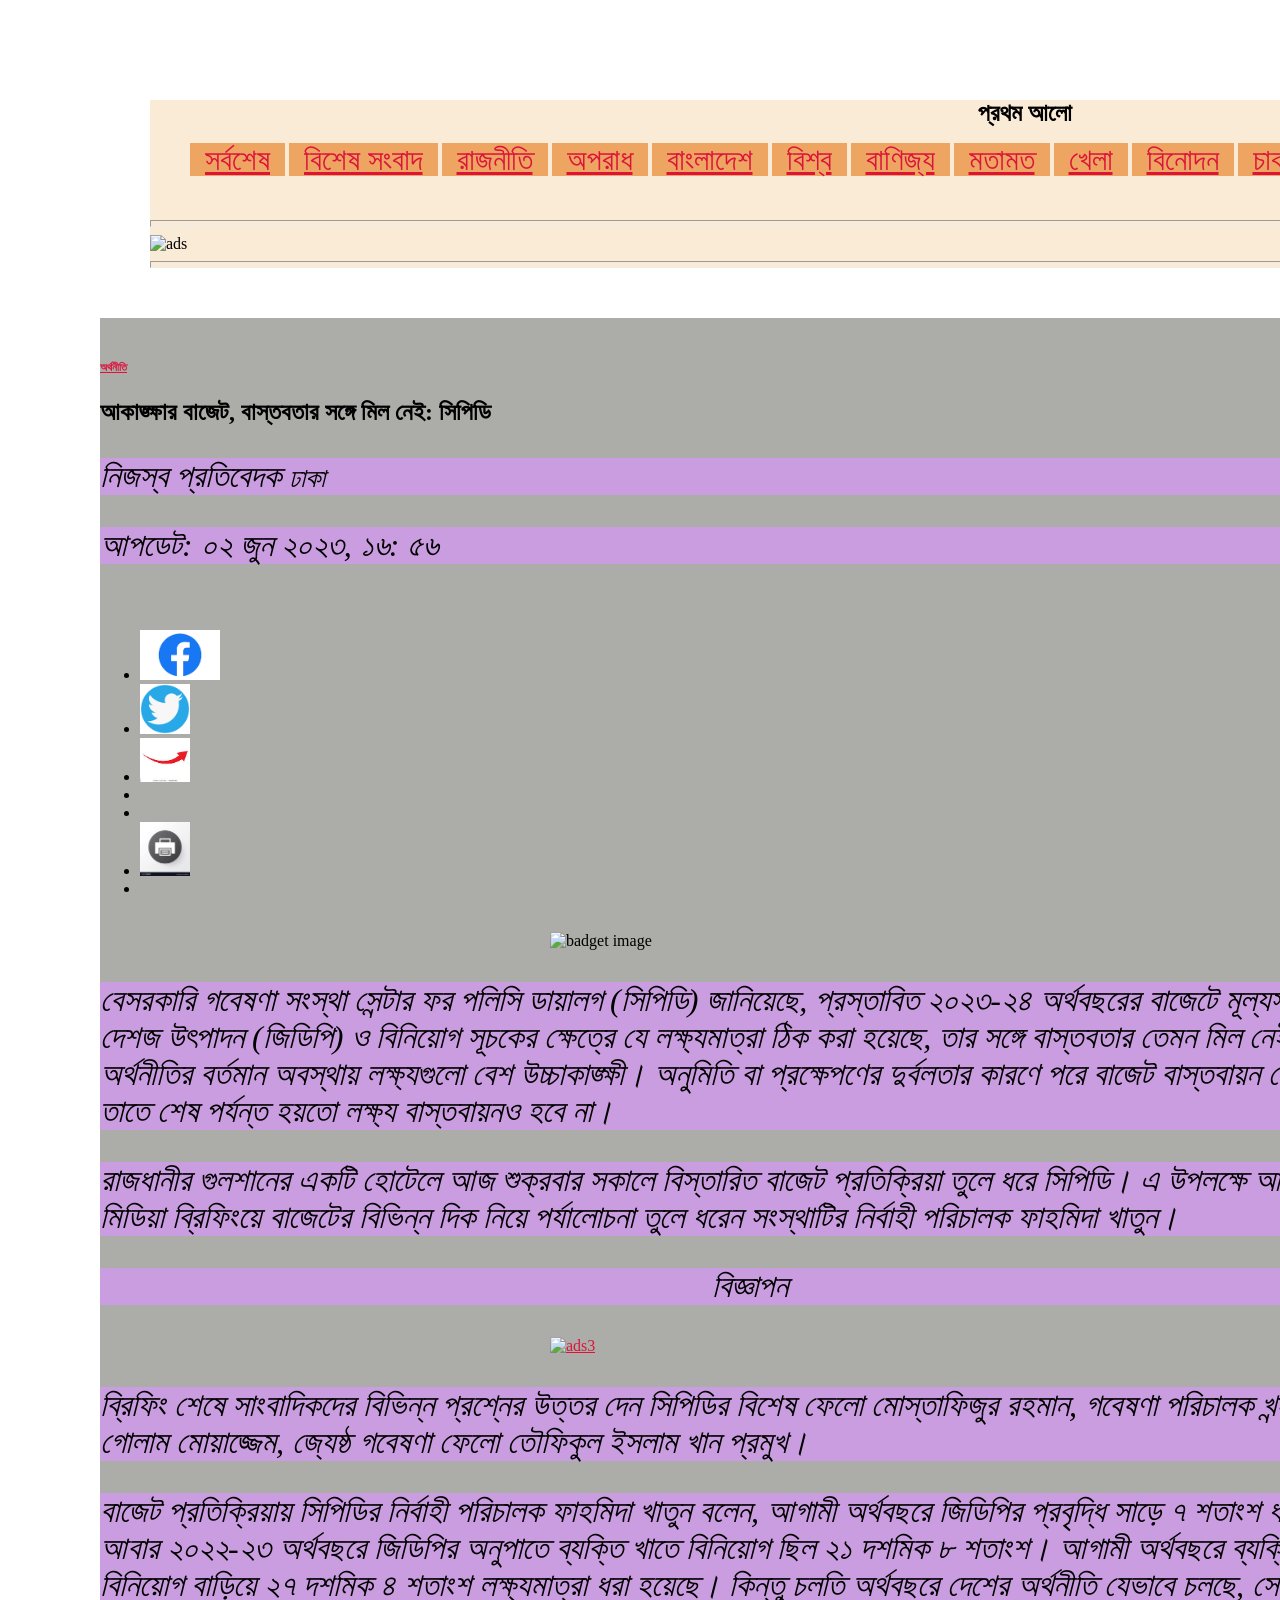
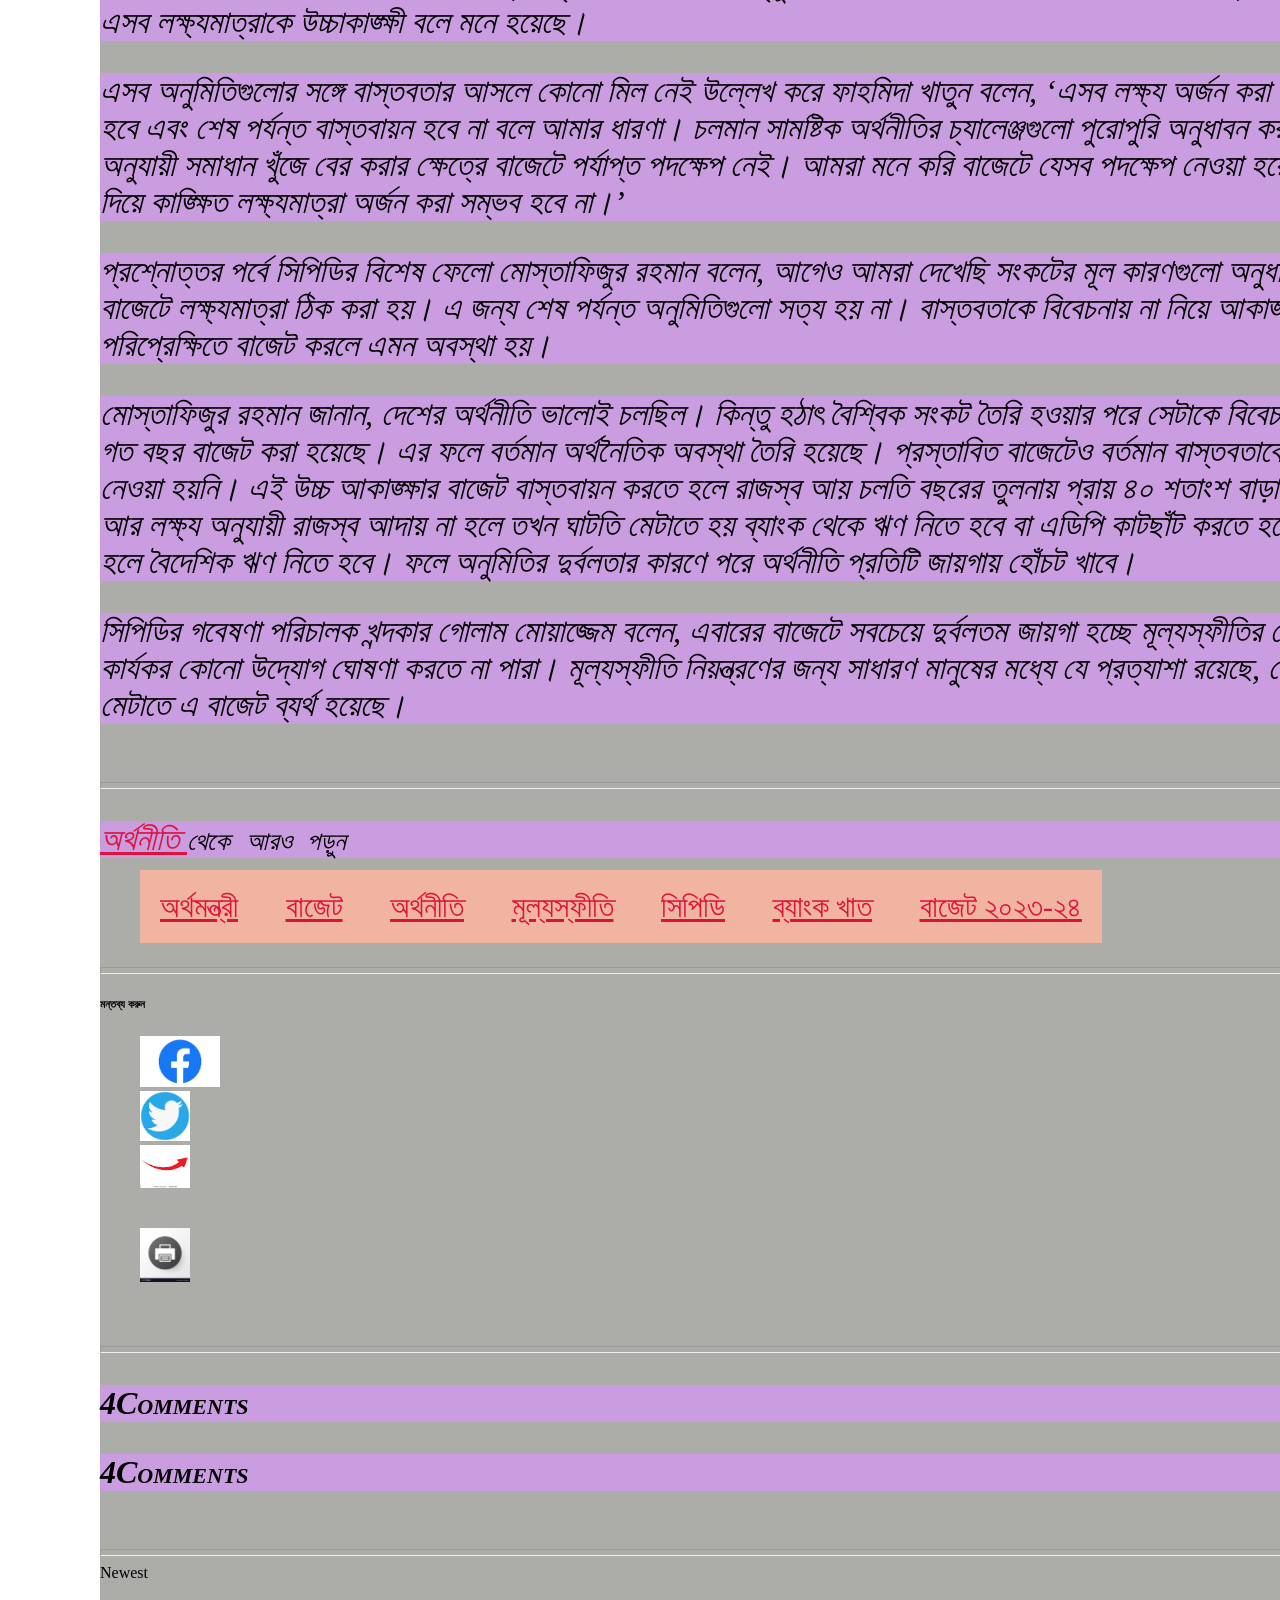
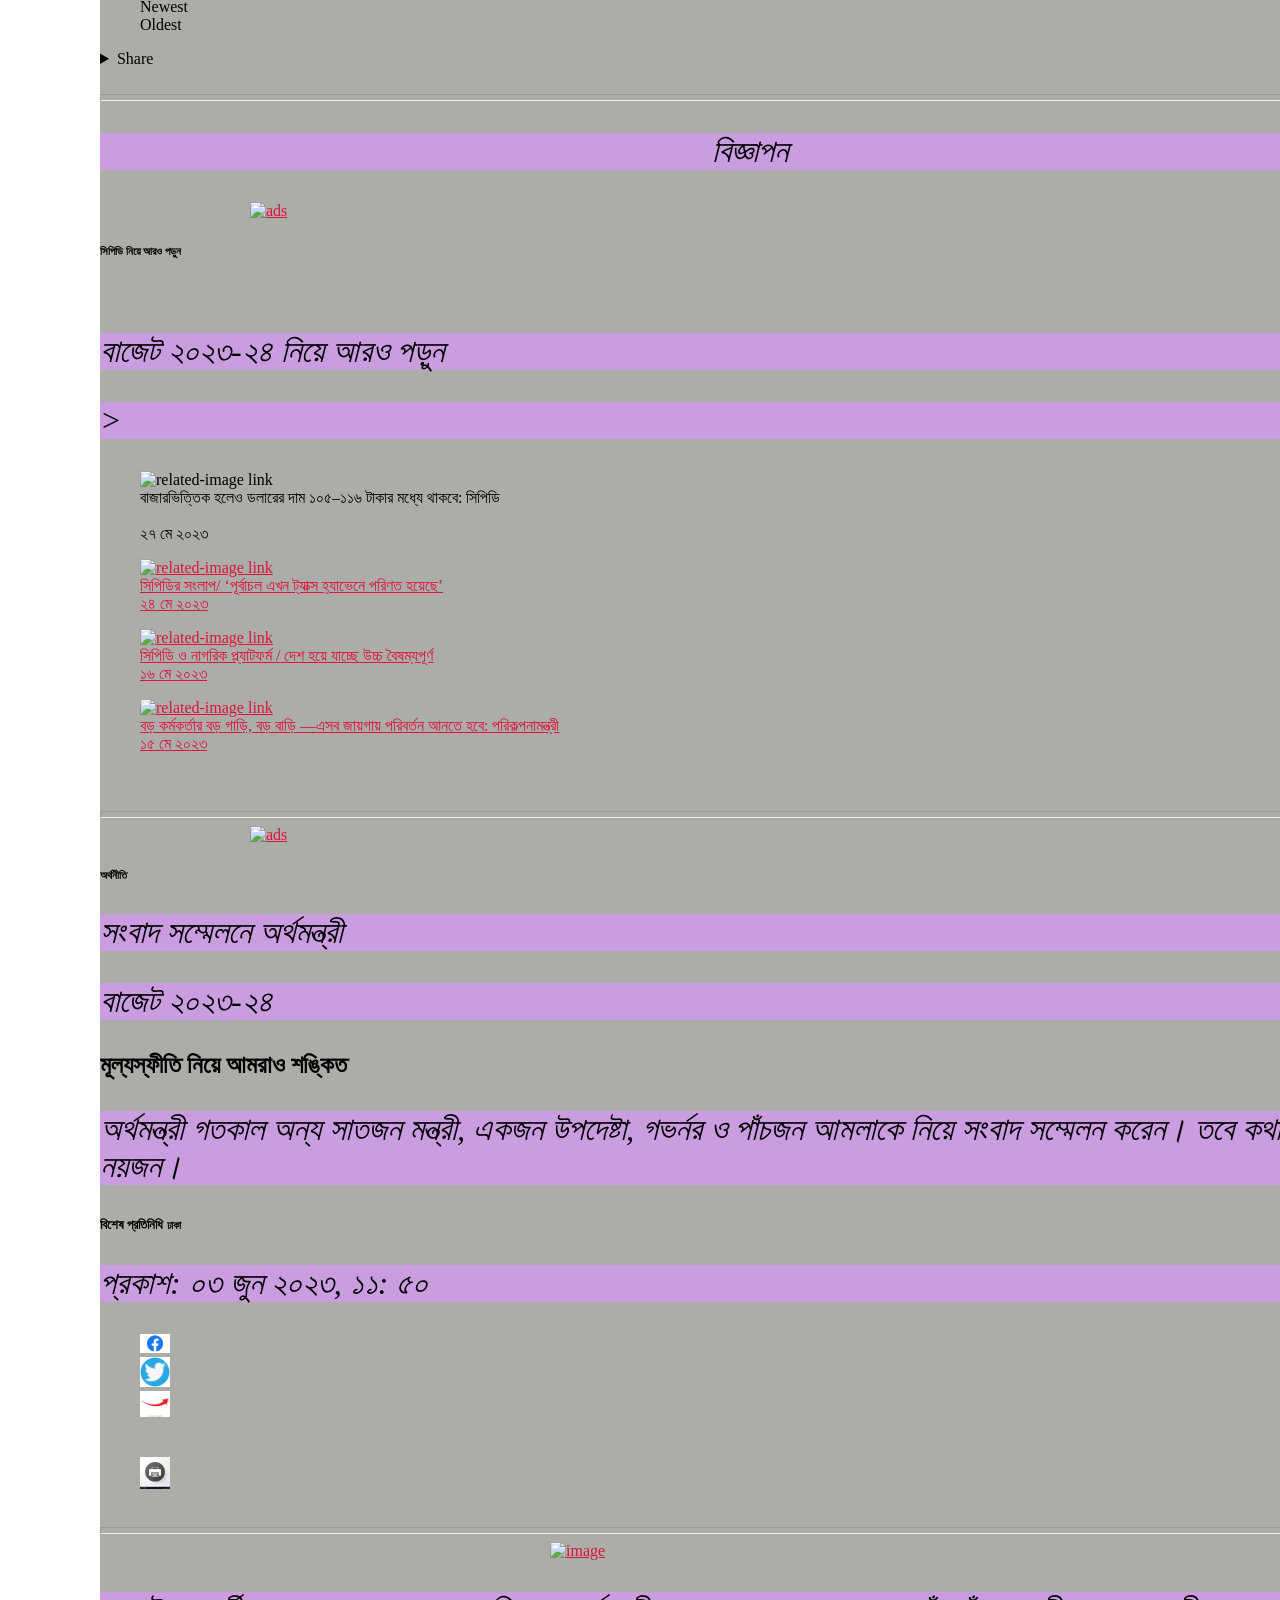
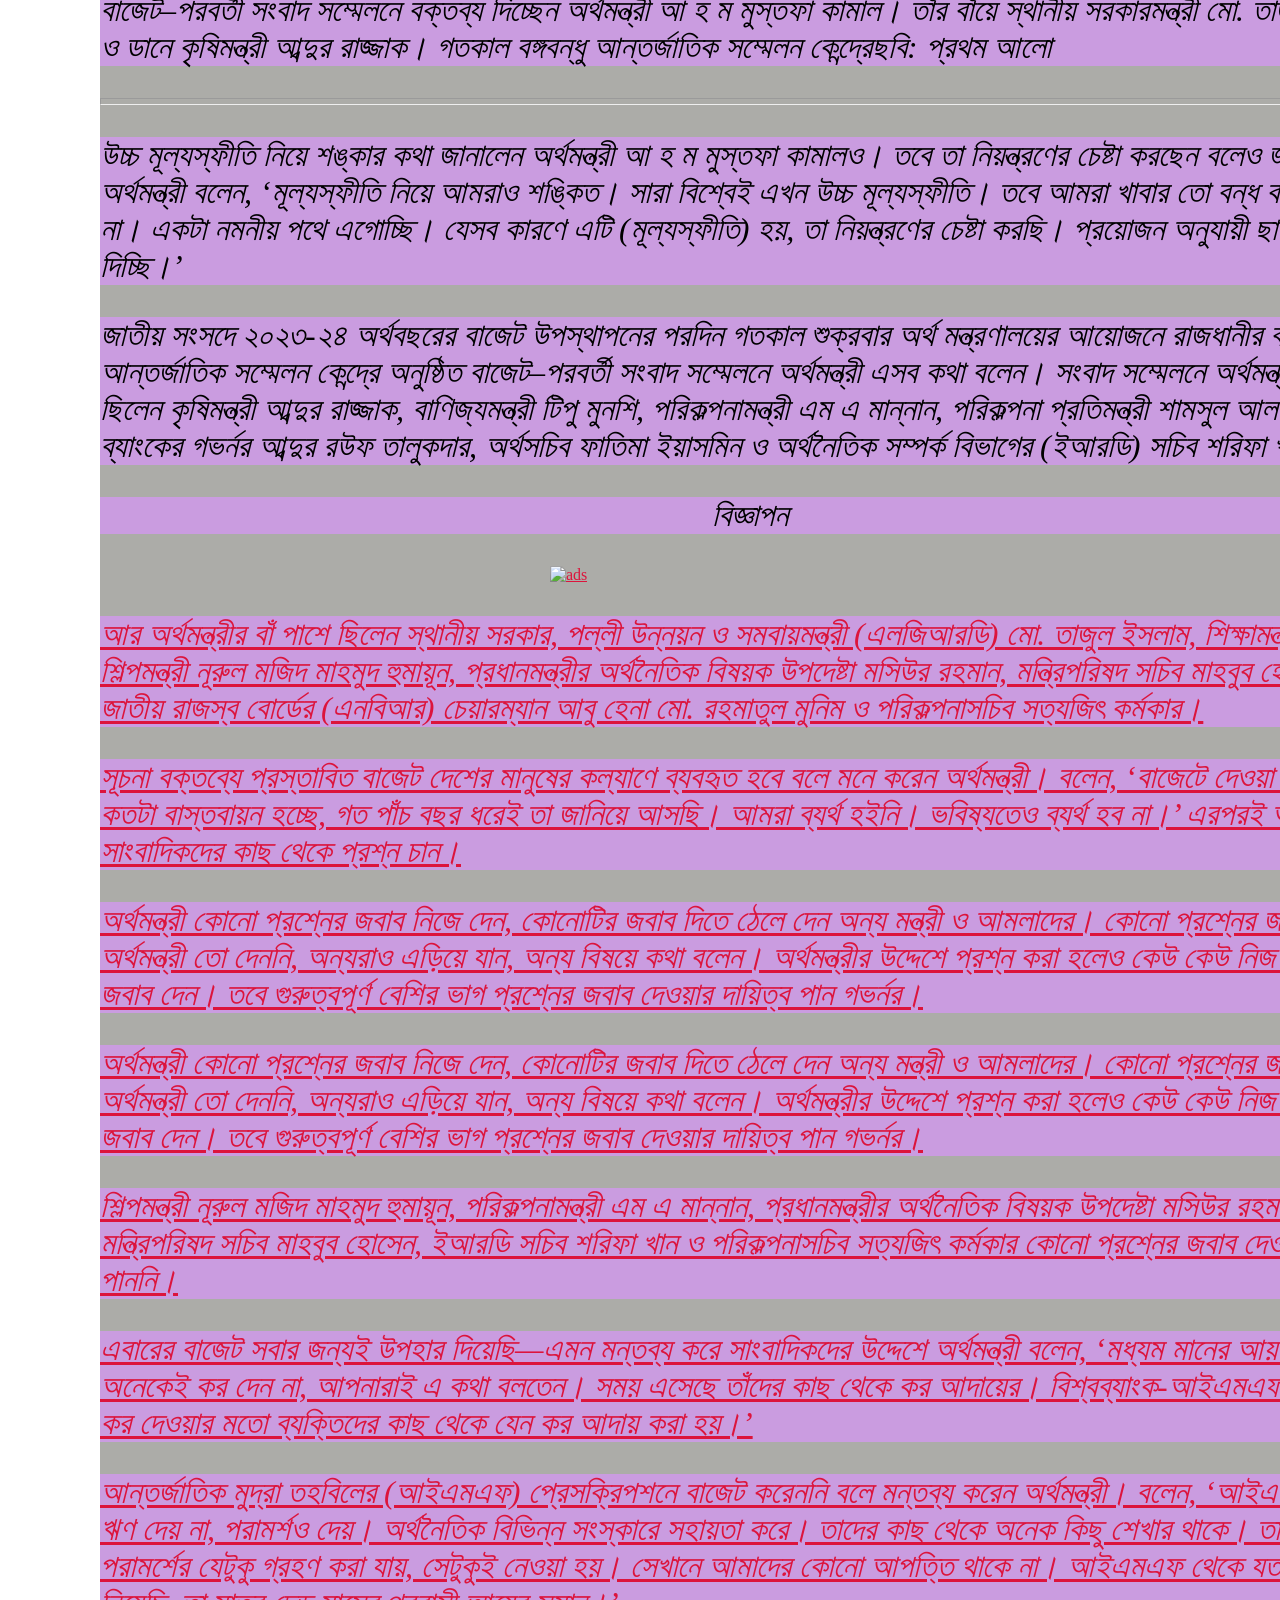
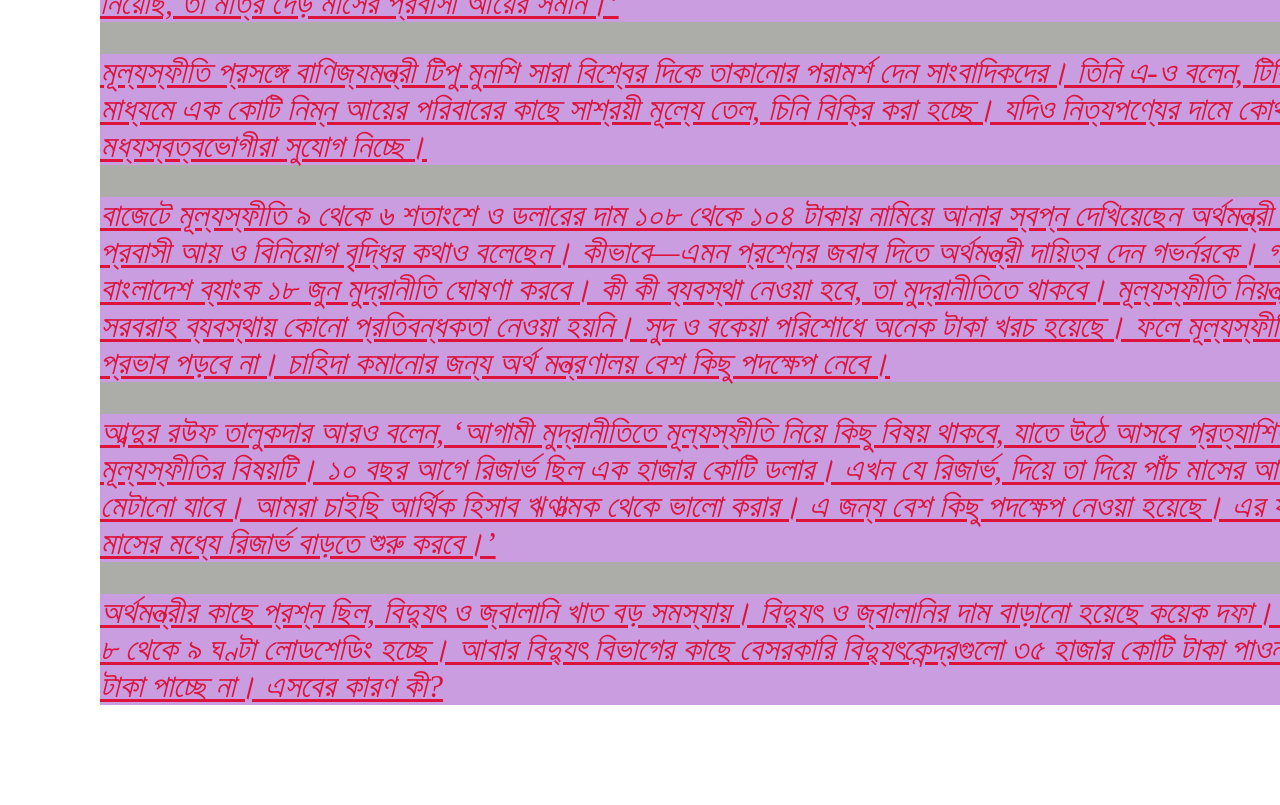
==== commit 60bf2836: "Update index2.html" ====
--- a/index2.html
+++ b/index2.html
@@ -196,55 +196,50 @@
             <br>
             <p>বাজেট ২০২৩-২৪ নিয়ে আরও পড়ুন</p>
             <nav class="center--1">
-                <ul type="none">
-                    <li>
-                        <a href="https://www.prothomalo.com/business/economics/e2i8el54sa"></a>>
-                        <figure><img
-                                src="https://images.prothomalo.com/prothomalo-bangla%2F2021-05%2F06b55633-35b4-40cd-b28a-39fd79f5d405%2FCPD_logo_box.jpg?rect=0%2C0%2C1601%2C1067&auto=format%2Ccompress&fmt=webp&format=webp&w=240&dpr=0.7"
-                                width="20%" alt="related-image link"><br>
-                            <figcaption> বাজারভিত্তিক হলেও<wbr> ডলারের দাম ১০৫–১১৬ টাকার <wbr>মধ্যে থাকবে: সিপিডি
-                            </figcaption><br>
-                            <time datetime="২৭ মে ২০২৩">২৭ মে ২০২৩</time>
-                        </figure>
-                        </a>
-                    </li><br>
-                    <li>
-                        <a href="https://www.prothomalo.com/business/economics/i6qgsn4rgl">
-                            <figure><img
-                                    src="https://images.prothomalo.com/prothomalo-bangla%2F2023-05%2F9c744618-5187-4b4d-a1b0-1c01354405ea%2FTAS_5630032042.JPG?rect=0%2C0%2C6466%2C4311&auto=format%2Ccompress&fmt=webp&format=webp&w=240&dpr=0.7"
-                                    width="20%" width="20%" alt="related-image link"><br>
-                                <figcaption> সিপিডির সংলাপ/ ‘পূর্বাচল <wbr>এখন ট্যাক্স হ্যাভেনে পরিণত <wbr> হয়েছে’
-                                </figcaption>
-                                <time datetime="২৪ মে ২০২৩">২৪ মে ২০২৩</time>
-
-                            </figure>
-                        </a>
-                    </li><br>
-                    <li>
-                        <a href="https://www.prothomalo.com/business/nhds0twcsg">
-                            <figure> <img
-                                    src="https://images.prothomalo.com/prothomalo-bangla%2F2023-05%2F95d152a2-48a8-44d6-a447-2c82f33b6fee%2F_DH0781_20230515_CPD_010.JPG?auto=format%2Ccompress&fmt=webp&format=webp&w=240&dpr=0.7"
-                                    width="20%" alt="related-image link"><br>
-                                <figcaption> সিপিডি ও নাগরিক প্ল্যাটফর্ম /<wbr> দেশ হয়ে যাচ্ছে উচ্চ বৈষম্যপূর্ণ <br>
-                                    <time datetime="১৬ মে ২০২৩">১৬ মে ২০২৩</time>
-                                </figcaption>
-                            </figure>
-                        </a>
-                    </li>
-                    <br><br>
-                    <li><a href="https://www.prothomalo.com/business/economics/r9pz9sy7ur">
-                            <figure><img
-                                    src="https://images.prothomalo.com/prothomalo-bangla%2F2023-05%2Fa64266cf-cb2a-4ea4-90cd-7578c30911b2%2F73308774_ee64_48a6_98a9_4ace7c5b8dac.jpeg?rect=1%2C0%2C1280%2C853&auto=format%2Ccompress&fmt=webp&format=webp&w=240&dpr=0.7"
-                                    width="20%" alt="related-image link"><br>
-                                <figcaption>বড় কর্মকর্তার বড় গাড়ি, বড় <wbr>বাড়ি —এসব জায়গায় পরিবর্তন <wbr> আনতে হবে: পরিকল্পনামন্ত্রী
-                                    <br>
-                                    <time datetime="১৫ মে ২০২৩">১৫ মে ২০২৩</time>
-
-                                </figcaption>
-                            </figure>
-                        </a>
-                    </li>
-                </ul>
+                <p>
+                    <a href="https://www.prothomalo.com/business/economics/e2i8el54sa"></a>>
+                <figure><img
+                        src="https://images.prothomalo.com/prothomalo-bangla%2F2021-05%2F06b55633-35b4-40cd-b28a-39fd79f5d405%2FCPD_logo_box.jpg?rect=0%2C0%2C1601%2C1067&auto=format%2Ccompress&fmt=webp&format=webp&w=240&dpr=0.7"
+                        width="20%" alt="related-image link"><br>
+                    <figcaption> বাজারভিত্তিক হলেও<wbr> ডলারের দাম ১০৫–১১৬ টাকার <wbr>মধ্যে থাকবে: সিপিডি
+                    </figcaption><br>
+                    <time datetime="২৭ মে ২০২৩">২৭ মে ২০২৩</time>
+                </figure>
+                </a>
+
+                <a href="https://www.prothomalo.com/business/economics/i6qgsn4rgl">
+                    <figure><img
+                            src="https://images.prothomalo.com/prothomalo-bangla%2F2023-05%2F9c744618-5187-4b4d-a1b0-1c01354405ea%2FTAS_5630032042.JPG?rect=0%2C0%2C6466%2C4311&auto=format%2Ccompress&fmt=webp&format=webp&w=240&dpr=0.7"
+                            width="20%" width="20%" alt="related-image link"><br>
+                        <figcaption> সিপিডির সংলাপ/ ‘পূর্বাচল <wbr>এখন ট্যাক্স হ্যাভেনে পরিণত <wbr> হয়েছে’
+                        </figcaption>
+                        <time datetime="২৪ মে ২০২৩">২৪ মে ২০২৩</time>
+
+                    </figure>
+                </a>
+
+                <a href="https://www.prothomalo.com/business/nhds0twcsg">
+                    <figure> <img
+                            src="https://images.prothomalo.com/prothomalo-bangla%2F2023-05%2F95d152a2-48a8-44d6-a447-2c82f33b6fee%2F_DH0781_20230515_CPD_010.JPG?auto=format%2Ccompress&fmt=webp&format=webp&w=240&dpr=0.7"
+                            width="20%" alt="related-image link"><br>
+                        <figcaption> সিপিডি ও নাগরিক প্ল্যাটফর্ম /<wbr> দেশ হয়ে যাচ্ছে উচ্চ বৈষম্যপূর্ণ <br>
+                            <time datetime="১৬ মে ২০২৩">১৬ মে ২০২৩</time>
+                        </figcaption>
+                    </figure>
+                </a>
+
+                <a href="https://www.prothomalo.com/business/economics/r9pz9sy7ur">
+                    <figure><img
+                            src="https://images.prothomalo.com/prothomalo-bangla%2F2023-05%2Fa64266cf-cb2a-4ea4-90cd-7578c30911b2%2F73308774_ee64_48a6_98a9_4ace7c5b8dac.jpeg?rect=1%2C0%2C1280%2C853&auto=format%2Ccompress&fmt=webp&format=webp&w=240&dpr=0.7"
+                            width="20%" alt="related-image link"><br>
+                        <figcaption>বড় কর্মকর্তার বড় গাড়ি, বড় <wbr>বাড়ি —এসব জায়গায় পরিবর্তন <wbr> আনতে হবে: পরিকল্পনামন্ত্রী
+                            <br>
+                            <time datetime="১৫ মে ২০২৩">১৫ মে ২০২৩</time>
+
+                        </figcaption>
+                    </figure>
+                </a>
+                </p>
 
             </nav>
             <br>
--- a/style.css
+++ b/style.css
@@ -2,6 +2,22 @@
      width: 1750px;
      margin: 100px;
 
+ }
+
+ a:link {
+     color: crimson;
+ }
+
+ a:visited {
+     font-style: oblique;
+ }
+
+ a:hover {
+     font-size: 45px;
+ }
+
+ a:active {
+     color: rgb(194, 243, 121);
  }
 
  header>#left-side h1:first-child {
@@ -14,6 +30,7 @@
      width: 900px;
      padding: 0px 15px;
      font-size: 30px;
+     background-color: rgb(238, 165, 97);
  }
 
  header {
@@ -31,6 +48,7 @@
      display: block;
      margin: 0px auto;
      width: 1500px;
+     background-color: #ff7f50;
  }
 
  nav.right-center>p>figure>img {
@@ -41,12 +59,14 @@
      display: inline;
      padding: 20px;
      font-size: 30px;
+     background-color: rgb(241, 180, 160);
  }
 
  nav.center--1>ul>li {
      display: inline;
      width: 1200px;
      padding: 5px;
+     background-color: rgb(255, 200, 181);
  }
 
  hr {
@@ -60,6 +80,7 @@
      font-style: italic;
      font-family: 'Times New Roman', Times, serif;
      font-variant: small-caps;
+     background-color: rgb(202, 156, 224);
  }
 
  p.center {
@@ -78,4 +99,11 @@
      left: 150px;
      width: 1000px;
 
+ }
+
+ aside.right {
+     width: 450px;
+     position: absolute;
+     left: 1450px;
+     top: 450px;
  }
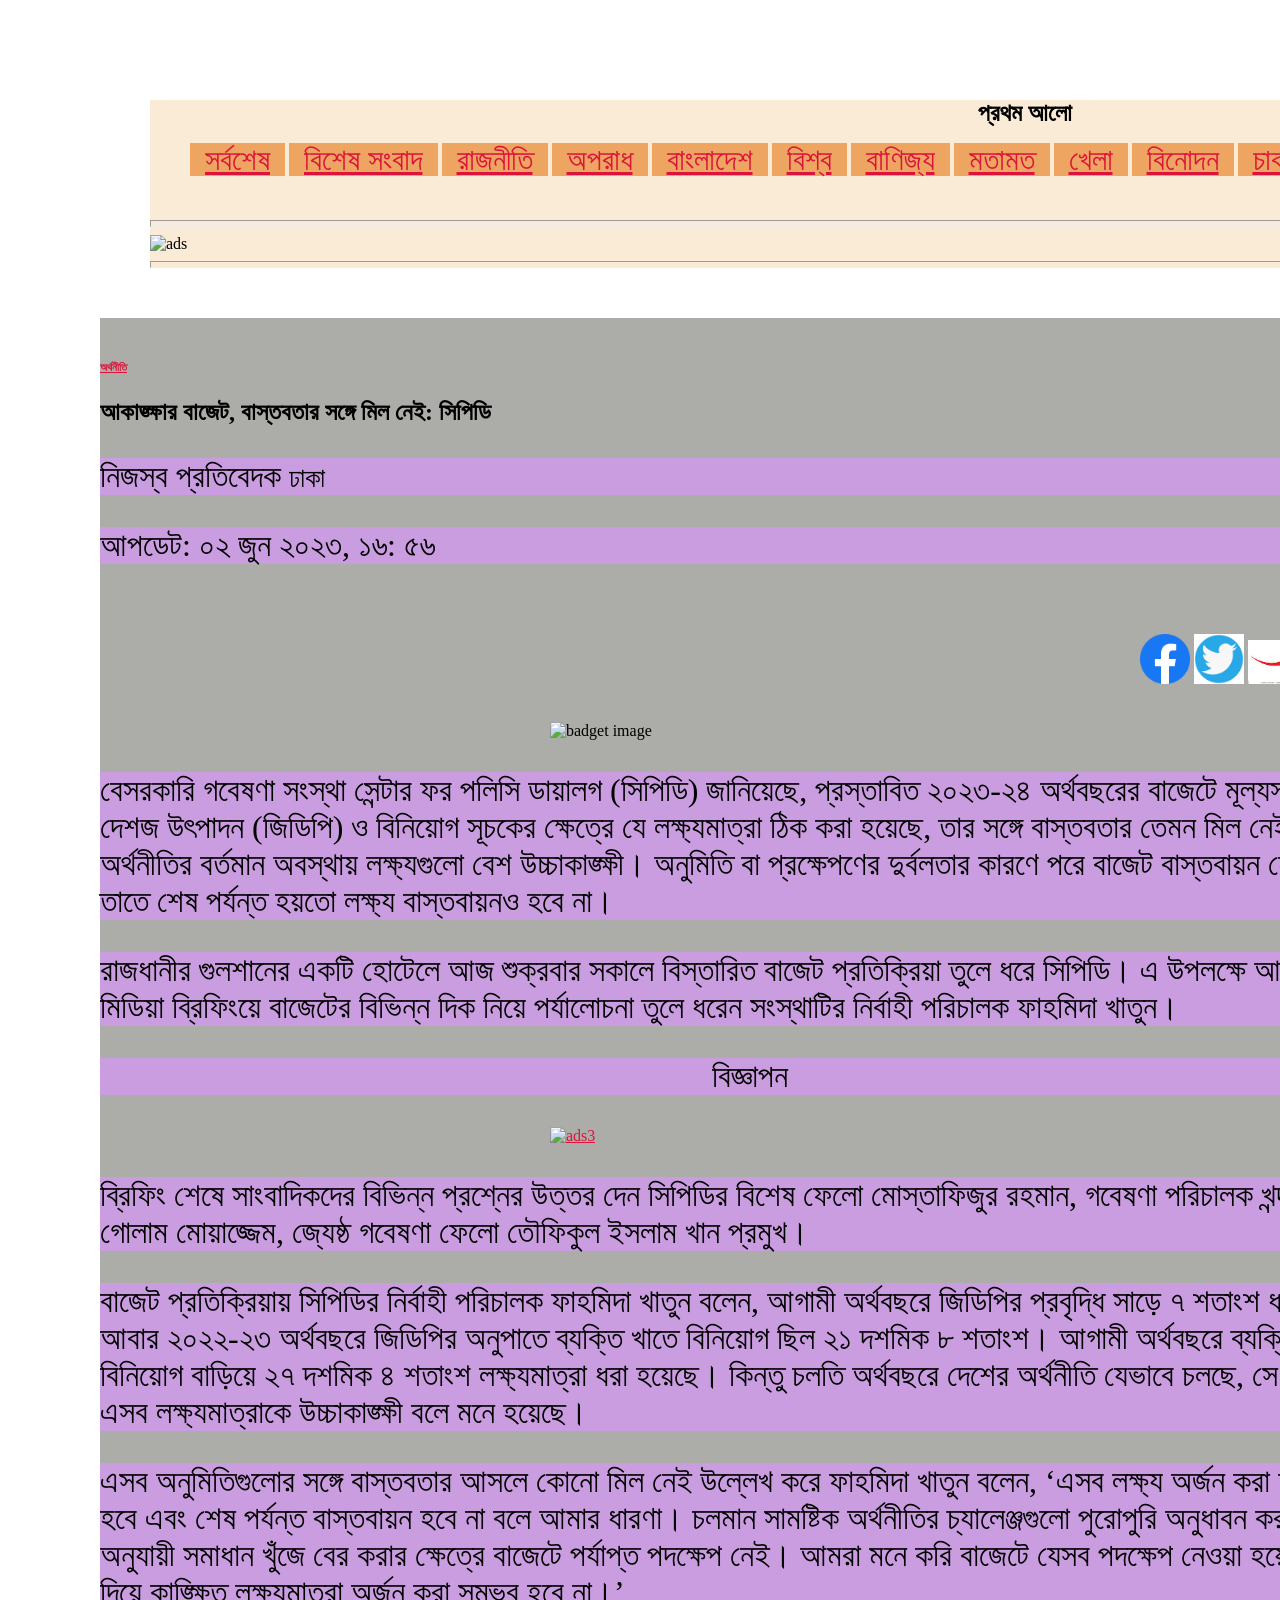
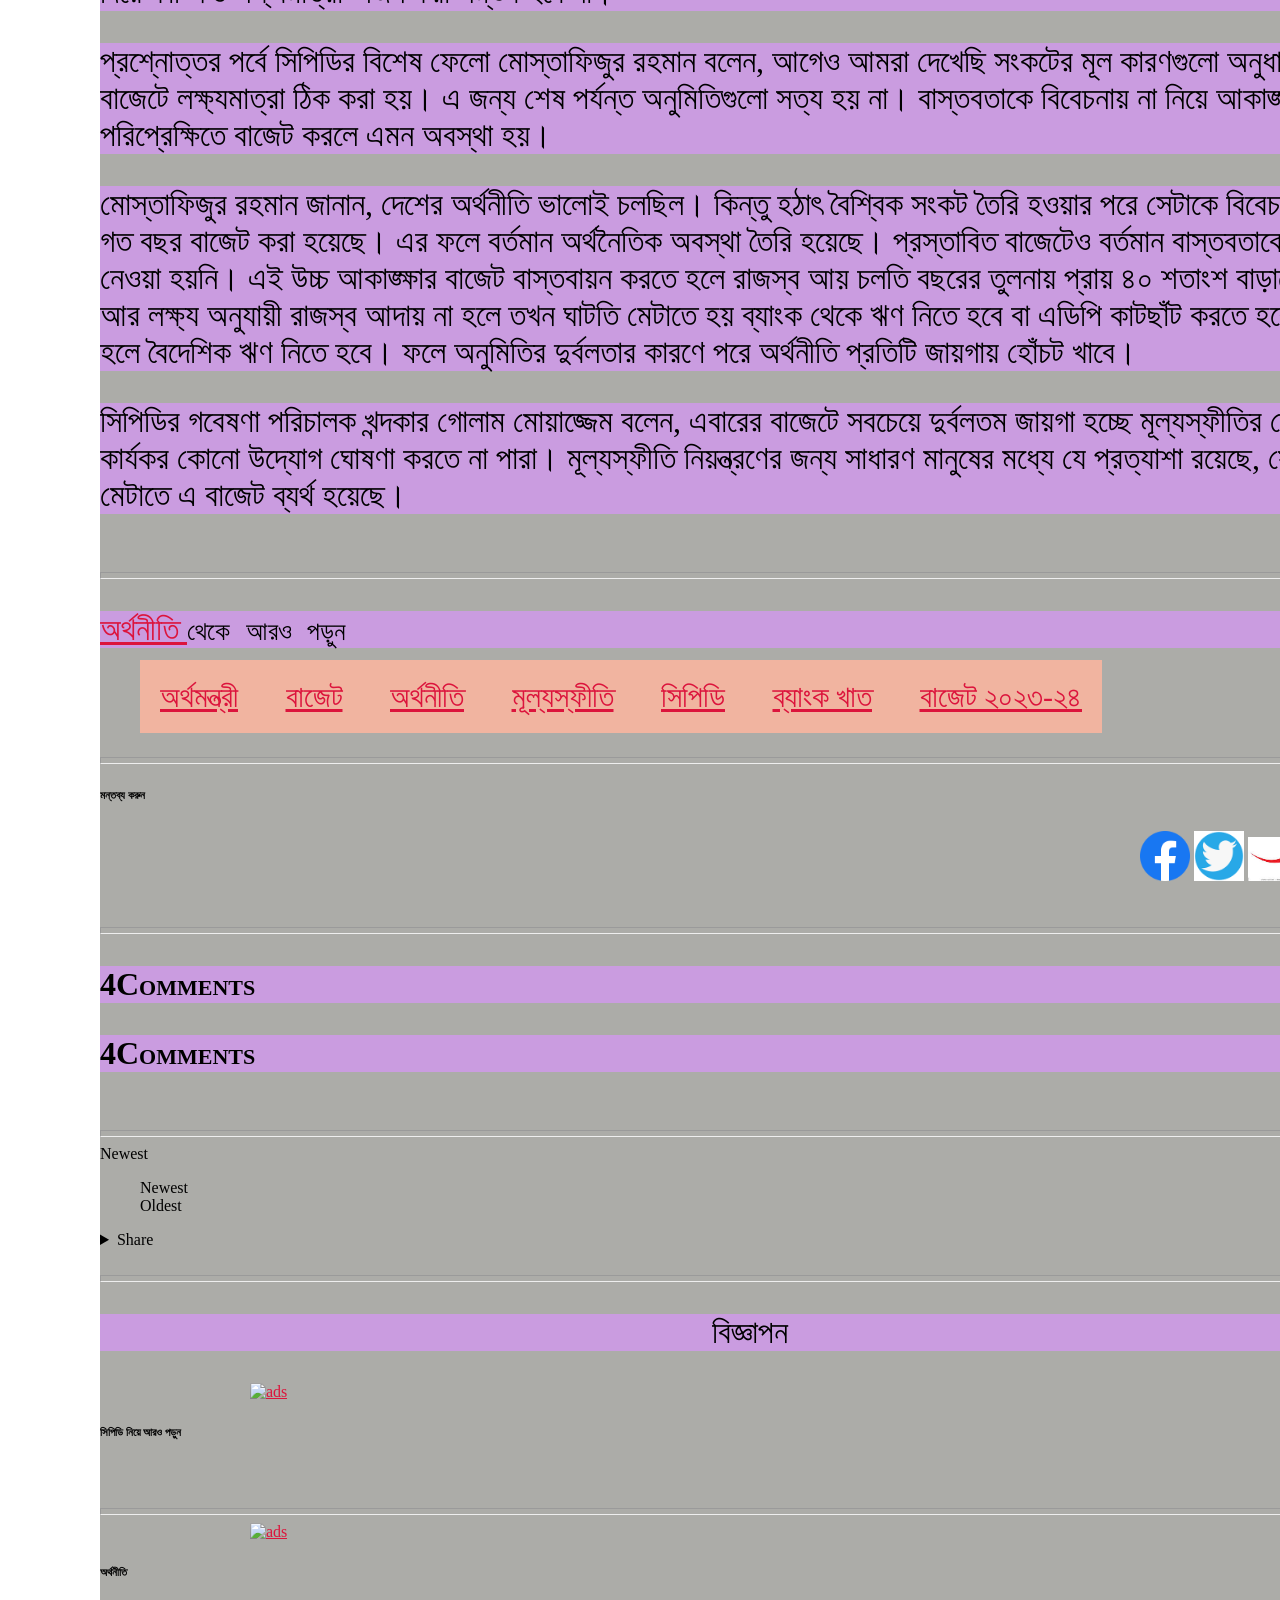
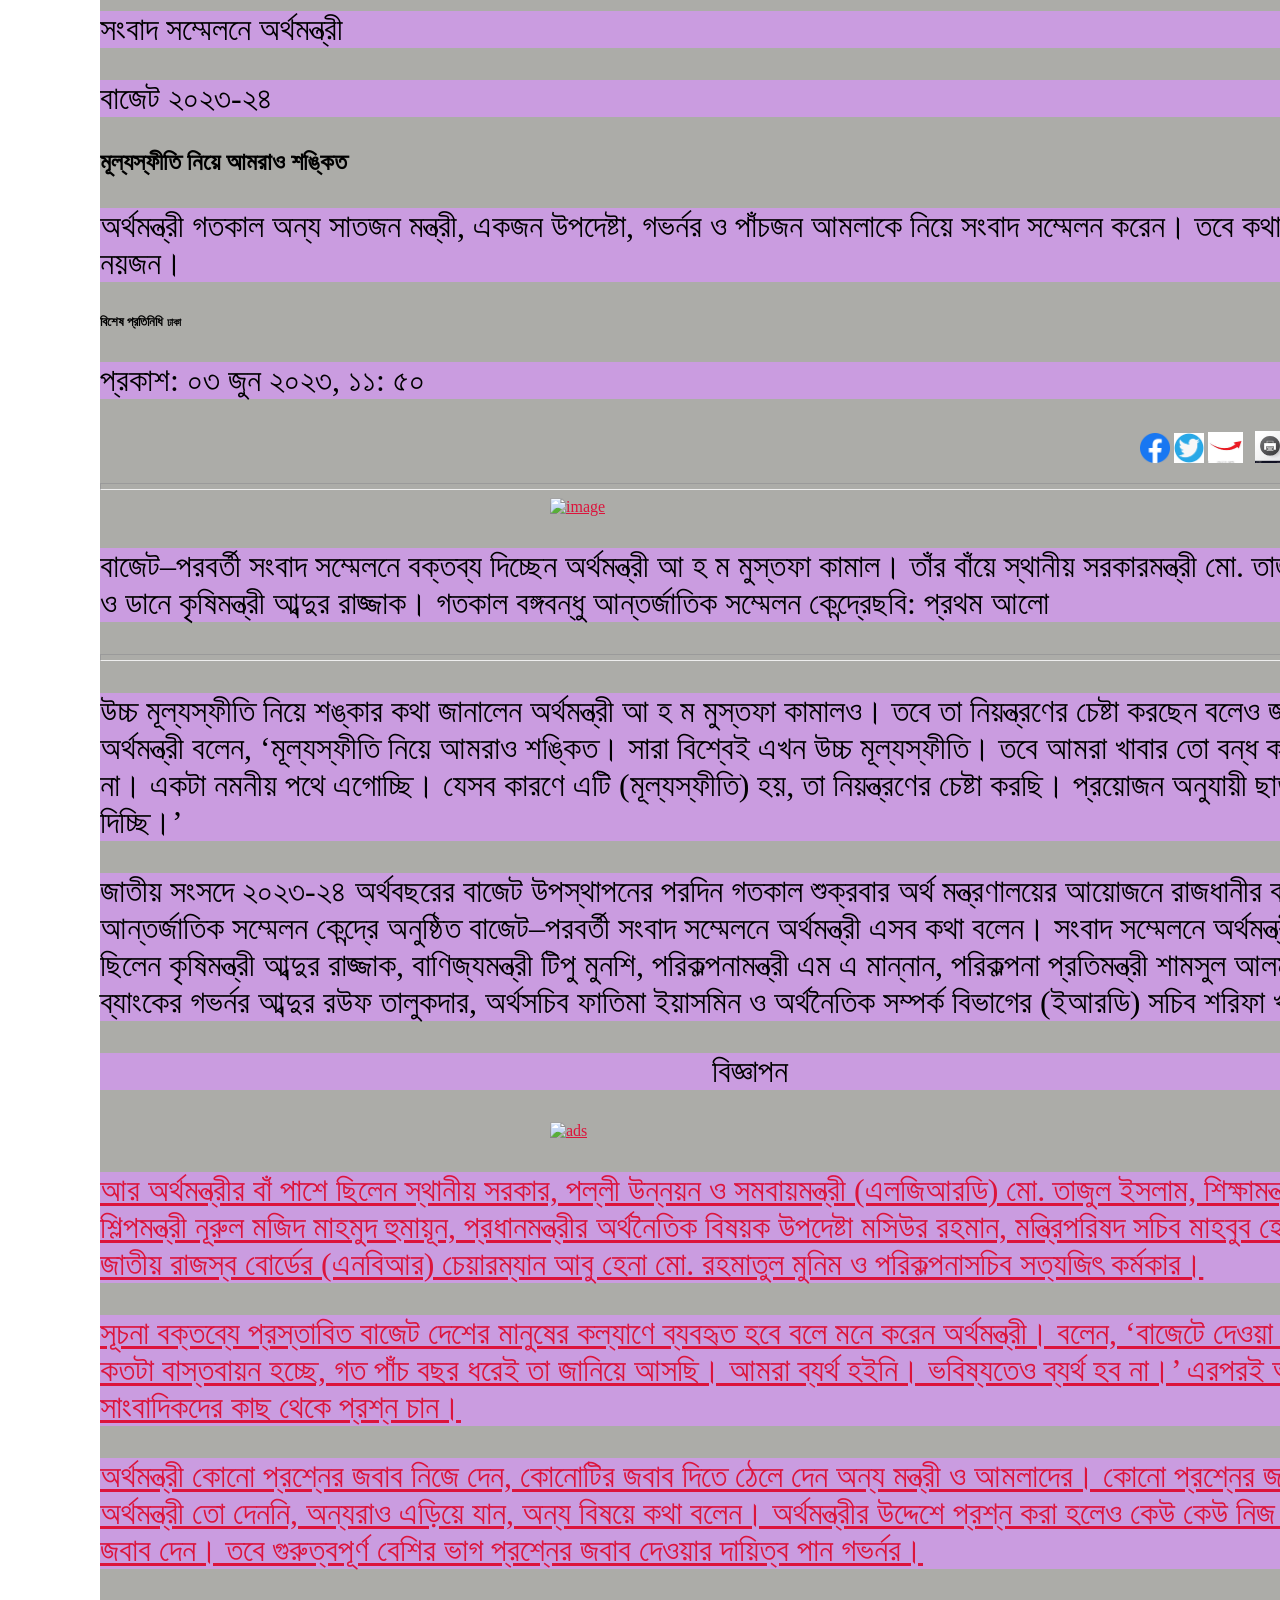
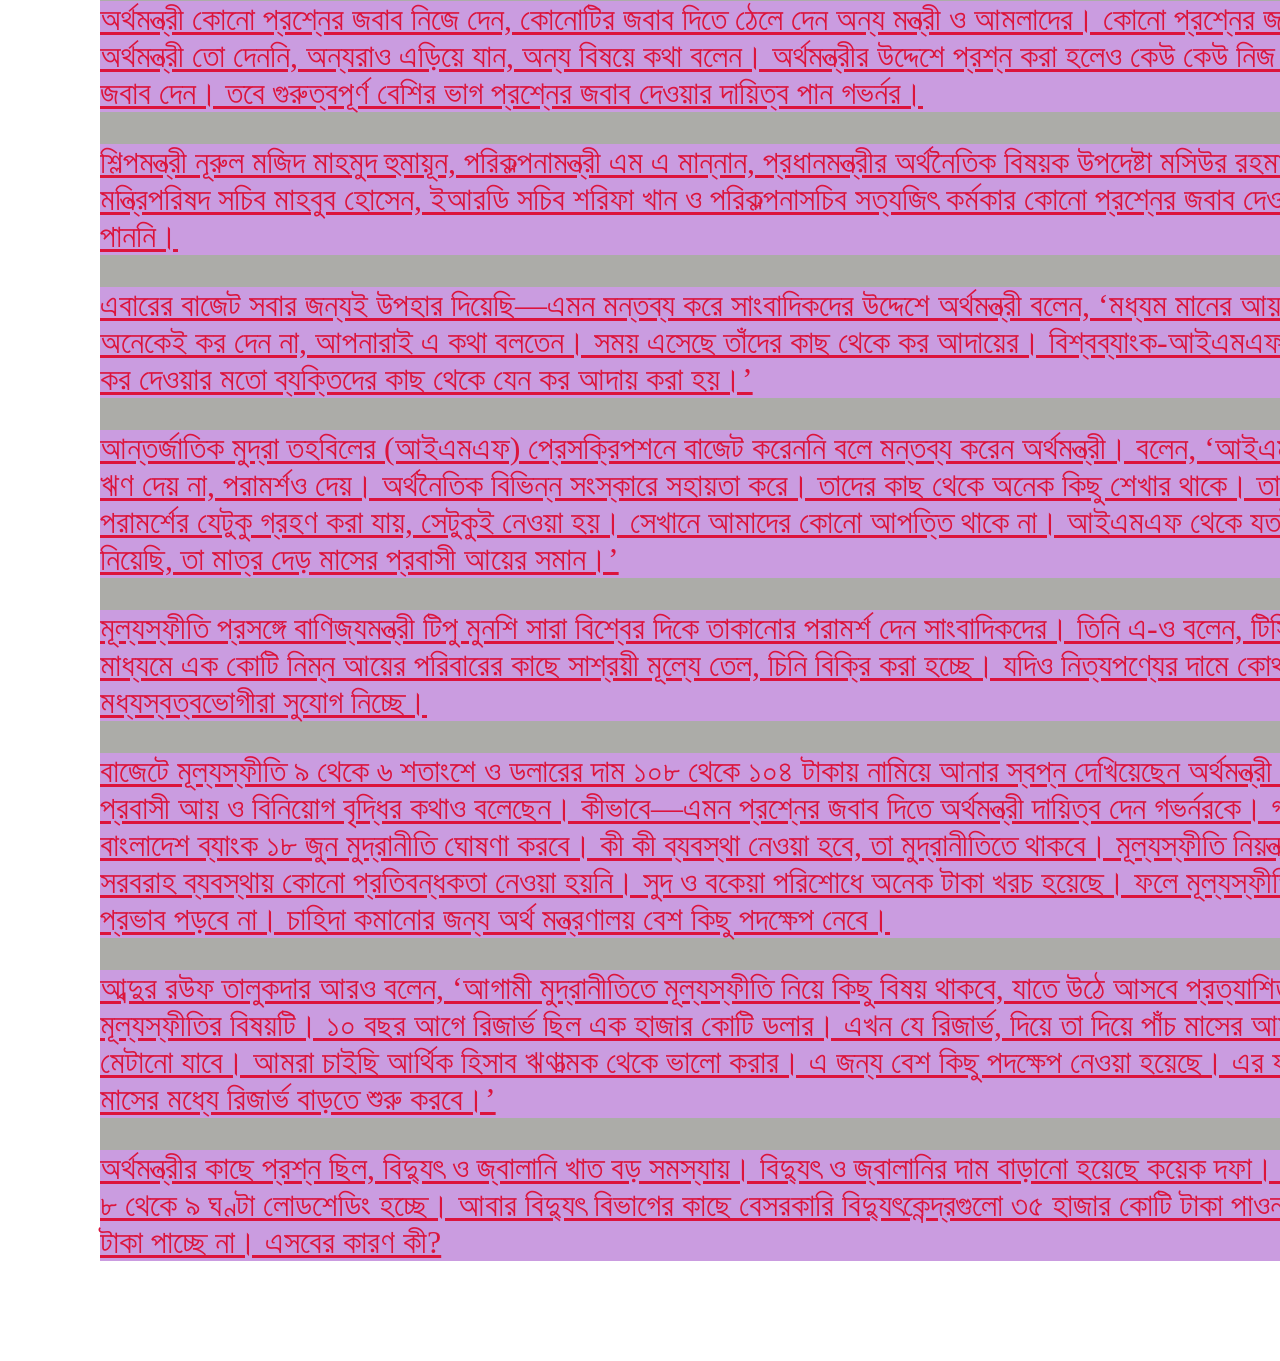
==== commit 13a95973: "jfjfj" ====
--- a/index2.html
+++ b/index2.html
@@ -42,11 +42,11 @@
         <p>নিজস্ব প্রতিবেদক <small> ঢাকা</small></p>
         <p>আপডেট:<time datetime="০২ জুন ২০২৩"> ০২ জুন ২০২৩, ১৬: ৫৬</time> </p>
         <br>
-        <nav class="right-center">
+        <nav class="right">
             <ul>
                 <li><a
                         href="https://www.facebook.com/sharer.php?u=https%3A%2F%2Fwww.prothomalo.com%2Fbusiness%2Feconomics%2Fskcnb3nykr"><img
-                            src="./facebook_logo.png" width="80" alt="facebook-logo"></a>
+                            src="./facebook.png" width="50" alt="facebook-logo"></a>
                 </li>
                 <li><a
                         href="https://twitter.com/intent/tweet?url=https%3A%2F%2Fwww.prothomalo.com%2Fbusiness%2Feconomics%2Fskcnb3nykr&text=%E0%A6%86%E0%A6%95%E0%A6%BE%E0%A6%99%E0%A7%8D%E0%A6%95%E0%A7%8D%E0%A6%B7%E0%A6%BE%E0%A6%B0%20%E0%A6%AC%E0%A6%BE%E0%A6%9C%E0%A7%87%E0%A6%9F%2C%20%E0%A6%AC%E0%A6%BE%E0%A6%B8%E0%A7%8D%E0%A6%A4%E0%A6%AC%E0%A6%A4%E0%A6%BE%E0%A6%B0%20%E0%A6%B8%E0%A6%99%E0%A7%8D%E0%A6%97%E0%A7%87%20%E0%A6%AE%E0%A6%BF%E0%A6%B2%20%E0%A6%A8%E0%A7%87%E0%A6%87%3A%20%E0%A6%B8%E0%A6%BF%E0%A6%AA%E0%A6%BF%E0%A6%A1%E0%A6%BF&hashtags="><img
@@ -149,11 +149,11 @@
         </nav><br>
         <hr>
         <h6>মন্তব্য করুন</h6>
-        <nav class="right-center">
+        <nav class="right">
             <ul type="none">
                 <li><a
                         href="https://www.facebook.com/sharer.php?u=https%3A%2F%2Fwww.prothomalo.com%2Fbusiness%2Feconomics%2Fskcnb3nykr"><img
-                            src="./facebook_logo.png" width="80" alt="facebook-logo"></a>
+                            src="./facebook.png" width="50" alt="facebook-logo"></a>
                 </li>
                 <li><a
                         href="https://twitter.com/intent/tweet?url=https%3A%2F%2Fwww.prothomalo.com%2Fbusiness%2Feconomics%2Fskcnb3nykr&text=%E0%A6%86%E0%A6%95%E0%A6%BE%E0%A6%99%E0%A7%8D%E0%A6%95%E0%A7%8D%E0%A6%B7%E0%A6%BE%E0%A6%B0%20%E0%A6%AC%E0%A6%BE%E0%A6%9C%E0%A7%87%E0%A6%9F%2C%20%E0%A6%AC%E0%A6%BE%E0%A6%B8%E0%A7%8D%E0%A6%A4%E0%A6%AC%E0%A6%A4%E0%A6%BE%E0%A6%B0%20%E0%A6%B8%E0%A6%99%E0%A7%8D%E0%A6%97%E0%A7%87%20%E0%A6%AE%E0%A6%BF%E0%A6%B2%20%E0%A6%A8%E0%A7%87%E0%A6%87%3A%20%E0%A6%B8%E0%A6%BF%E0%A6%AA%E0%A6%BF%E0%A6%A1%E0%A6%BF&hashtags="><img
@@ -194,54 +194,7 @@
                     class="center-2" src="https://tpc.googlesyndication.com/simgad/16714054694894329555" alt="ads"></a>
             <h6>সিপিডি নিয়ে আরও পড়ুন</h6>
             <br>
-            <p>বাজেট ২০২৩-২৪ নিয়ে আরও পড়ুন</p>
-            <nav class="center--1">
-                <p>
-                    <a href="https://www.prothomalo.com/business/economics/e2i8el54sa"></a>>
-                <figure><img
-                        src="https://images.prothomalo.com/prothomalo-bangla%2F2021-05%2F06b55633-35b4-40cd-b28a-39fd79f5d405%2FCPD_logo_box.jpg?rect=0%2C0%2C1601%2C1067&auto=format%2Ccompress&fmt=webp&format=webp&w=240&dpr=0.7"
-                        width="20%" alt="related-image link"><br>
-                    <figcaption> বাজারভিত্তিক হলেও<wbr> ডলারের দাম ১০৫–১১৬ টাকার <wbr>মধ্যে থাকবে: সিপিডি
-                    </figcaption><br>
-                    <time datetime="২৭ মে ২০২৩">২৭ মে ২০২৩</time>
-                </figure>
-                </a>
-
-                <a href="https://www.prothomalo.com/business/economics/i6qgsn4rgl">
-                    <figure><img
-                            src="https://images.prothomalo.com/prothomalo-bangla%2F2023-05%2F9c744618-5187-4b4d-a1b0-1c01354405ea%2FTAS_5630032042.JPG?rect=0%2C0%2C6466%2C4311&auto=format%2Ccompress&fmt=webp&format=webp&w=240&dpr=0.7"
-                            width="20%" width="20%" alt="related-image link"><br>
-                        <figcaption> সিপিডির সংলাপ/ ‘পূর্বাচল <wbr>এখন ট্যাক্স হ্যাভেনে পরিণত <wbr> হয়েছে’
-                        </figcaption>
-                        <time datetime="২৪ মে ২০২৩">২৪ মে ২০২৩</time>
-
-                    </figure>
-                </a>
-
-                <a href="https://www.prothomalo.com/business/nhds0twcsg">
-                    <figure> <img
-                            src="https://images.prothomalo.com/prothomalo-bangla%2F2023-05%2F95d152a2-48a8-44d6-a447-2c82f33b6fee%2F_DH0781_20230515_CPD_010.JPG?auto=format%2Ccompress&fmt=webp&format=webp&w=240&dpr=0.7"
-                            width="20%" alt="related-image link"><br>
-                        <figcaption> সিপিডি ও নাগরিক প্ল্যাটফর্ম /<wbr> দেশ হয়ে যাচ্ছে উচ্চ বৈষম্যপূর্ণ <br>
-                            <time datetime="১৬ মে ২০২৩">১৬ মে ২০২৩</time>
-                        </figcaption>
-                    </figure>
-                </a>
-
-                <a href="https://www.prothomalo.com/business/economics/r9pz9sy7ur">
-                    <figure><img
-                            src="https://images.prothomalo.com/prothomalo-bangla%2F2023-05%2Fa64266cf-cb2a-4ea4-90cd-7578c30911b2%2F73308774_ee64_48a6_98a9_4ace7c5b8dac.jpeg?rect=1%2C0%2C1280%2C853&auto=format%2Ccompress&fmt=webp&format=webp&w=240&dpr=0.7"
-                            width="20%" alt="related-image link"><br>
-                        <figcaption>বড় কর্মকর্তার বড় গাড়ি, বড় <wbr>বাড়ি —এসব জায়গায় পরিবর্তন <wbr> আনতে হবে: পরিকল্পনামন্ত্রী
-                            <br>
-                            <time datetime="১৫ মে ২০২৩">১৫ মে ২০২৩</time>
-
-                        </figcaption>
-                    </figure>
-                </a>
-                </p>
-
-            </nav>
+
             <br>
             <hr>
             <a
@@ -265,12 +218,12 @@
                 <ul type="none">
                     <li><a
                             href="https://www.facebook.com/sharer.php?u=https%3A%2F%2Fwww.prothomalo.com%2Fbusiness%2Feconomics%2Fskcnb3nykr"><img
-                                src="./facebook_logo.png" width="30" alt="facebook-logo"></a>
+                                src="./facebook.png" width="30" alt="facebook-logo"></a>
                     </li>
                     <li><a
                             href="https://twitter.com/intent/tweet?url=https%3A%2F%2Fwww.prothomalo.com%2Fbusiness%2Feconomics%2Fskcnb3nykr&text=%E0%A6%86%E0%A6%95%E0%A6%BE%E0%A6%99%E0%A7%8D%E0%A6%95%E0%A7%8D%E0%A6%B7%E0%A6%BE%E0%A6%B0%20%E0%A6%AC%E0%A6%BE%E0%A6%9C%E0%A7%87%E0%A6%9F%2C%20%E0%A6%AC%E0%A6%BE%E0%A6%B8%E0%A7%8D%E0%A6%A4%E0%A6%AC%E0%A6%A4%E0%A6%BE%E0%A6%B0%20%E0%A6%B8%E0%A6%99%E0%A7%8D%E0%A6%97%E0%A7%87%20%E0%A6%AE%E0%A6%BF%E0%A6%B2%20%E0%A6%A8%E0%A7%87%E0%A6%87%3A%20%E0%A6%B8%E0%A6%BF%E0%A6%AA%E0%A6%BF%E0%A6%A1%E0%A6%BF&hashtags="><img
                                 src="./Twiter_logo.png" width="30" alt="twiter-logo"></a></li>
-                    <li><a href=""><img src="./arrow sing Logo.jpg" width="30" alt="arrow-logo"></a></li>
+                    <li><a href=""><img src="./arrow sing Logo.jpg" width="35" alt="arrow-logo"></a></li>
                     <li><a href=""><img></a></li>
                     <li><a href=""><img></a></li>
                     <li><a href=""><img src="./printer icon.jpg" width="30" alt="printer-icon"></a></li>
--- a/style.css
+++ b/style.css
@@ -44,6 +44,15 @@
      background-color: rgb(172, 172, 168);
  }
 
+ nav.right>ul>li {
+     display: inline;
+     position: relative;
+     left: 1000px;
+
+
+
+ }
+
  nav.center-center {
      display: block;
      margin: 0px auto;
@@ -51,22 +60,12 @@
      background-color: #ff7f50;
  }
 
- nav.right-center>p>figure>img {
-     display: inline;
- }
 
  nav.center-left>ul li {
      display: inline;
      padding: 20px;
      font-size: 30px;
      background-color: rgb(241, 180, 160);
- }
-
- nav.center--1>ul>li {
-     display: inline;
-     width: 1200px;
-     padding: 5px;
-     background-color: rgb(255, 200, 181);
  }
 
  hr {
@@ -77,7 +76,7 @@
 
  p {
      font-size: xx-large;
-     font-style: italic;
+     font-style: none;
      font-family: 'Times New Roman', Times, serif;
      font-variant: small-caps;
      background-color: rgb(202, 156, 224);
